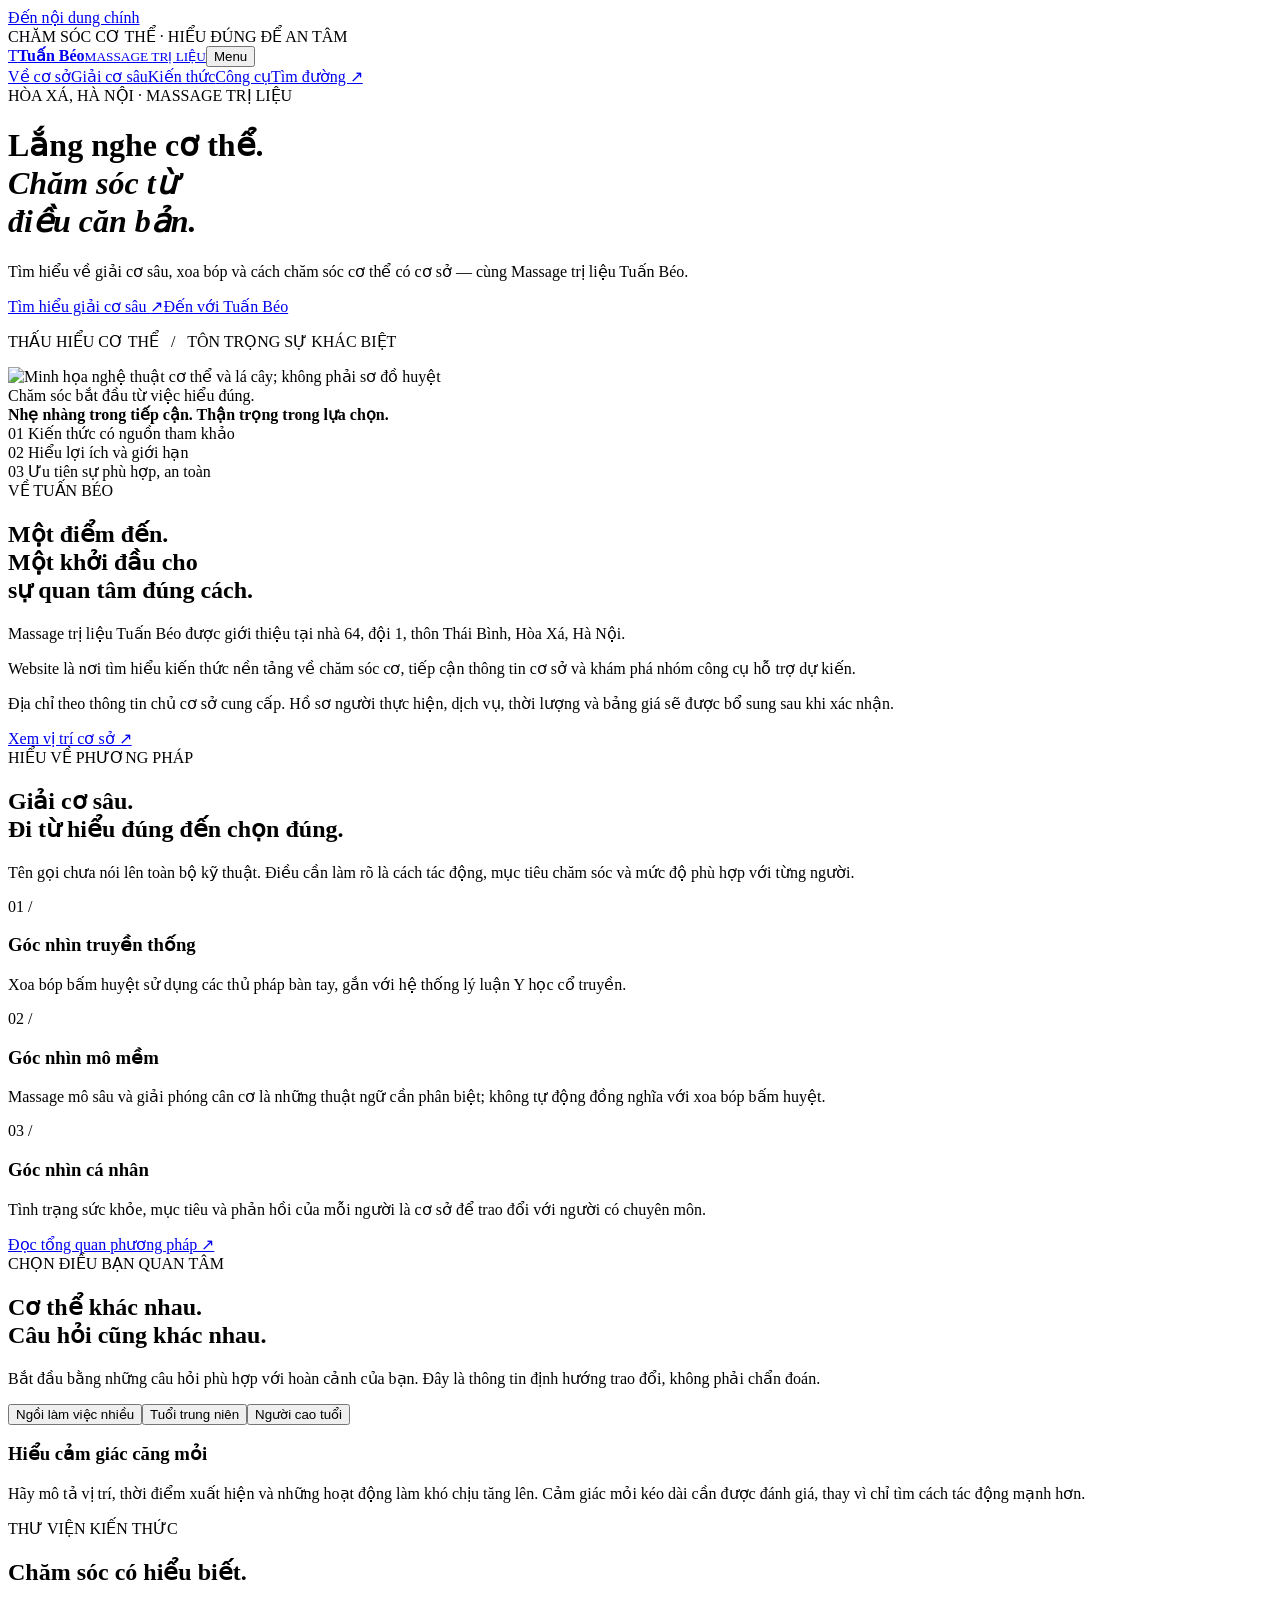
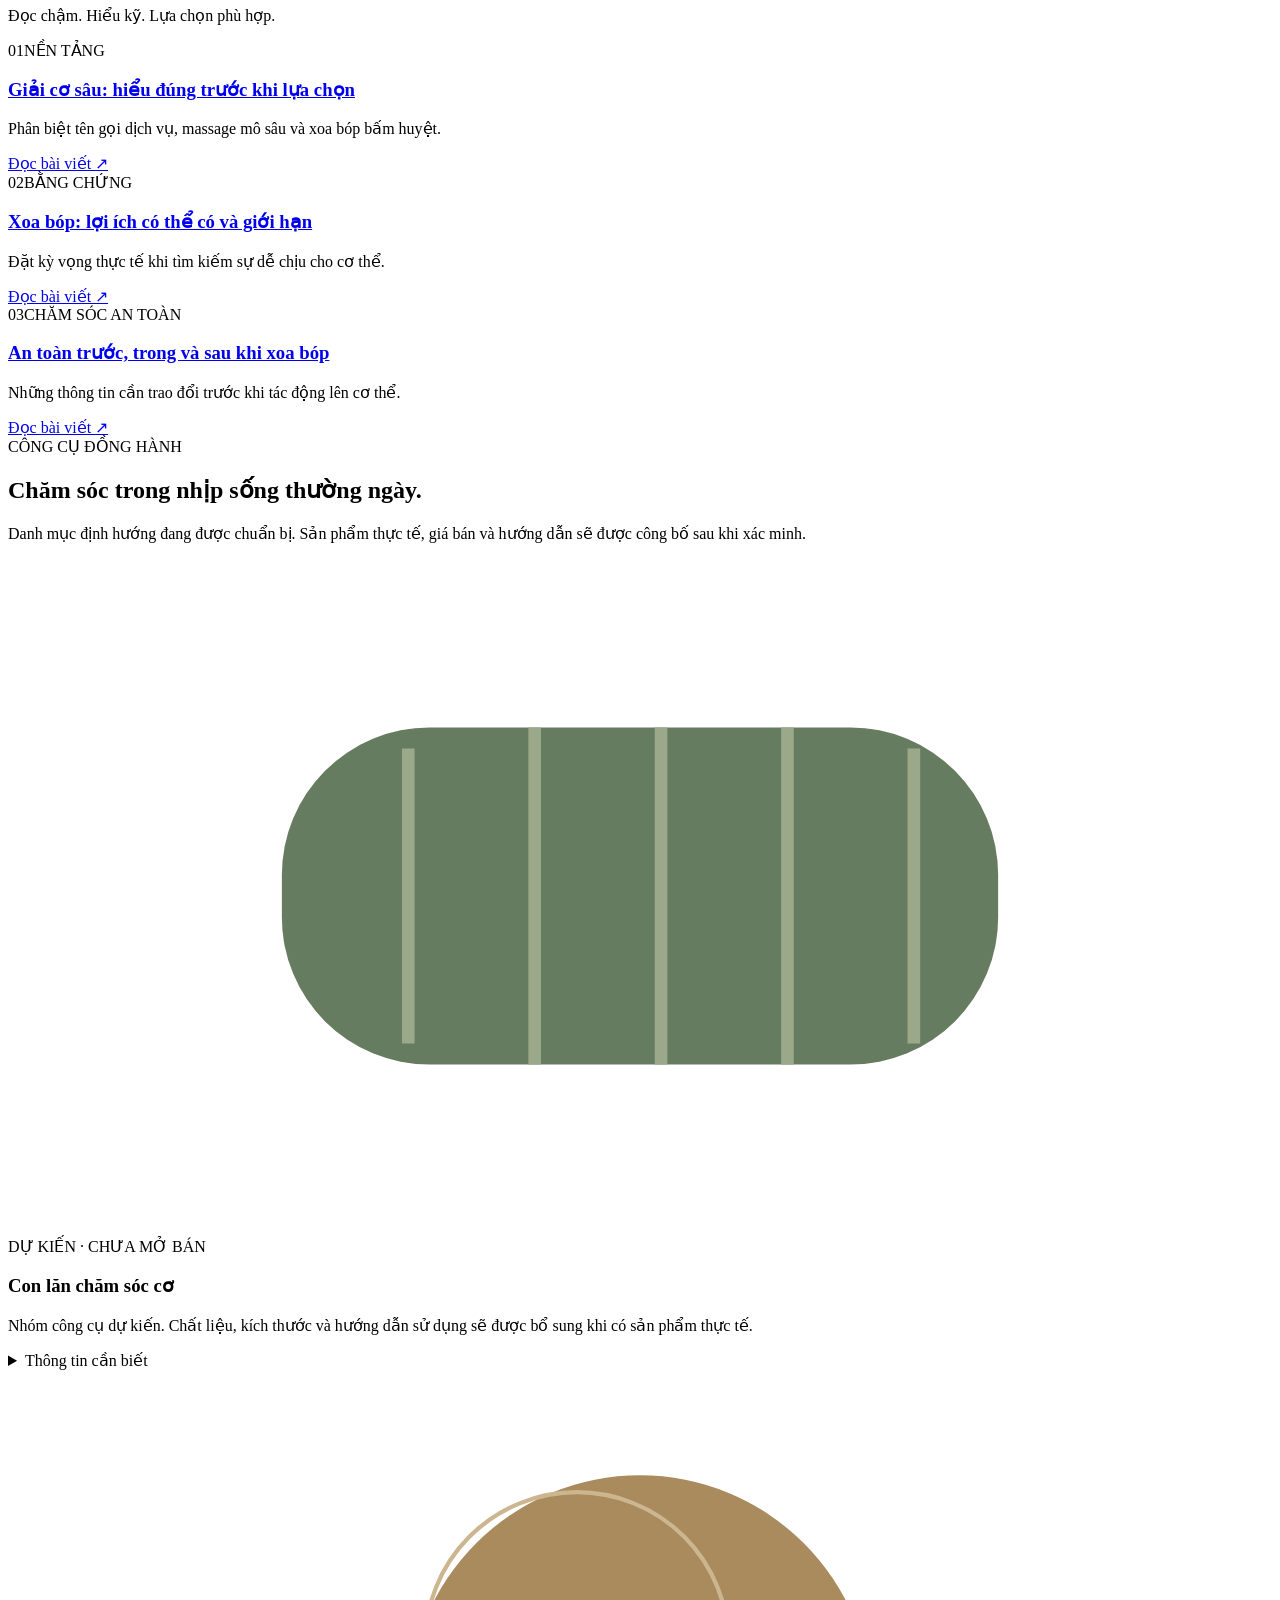
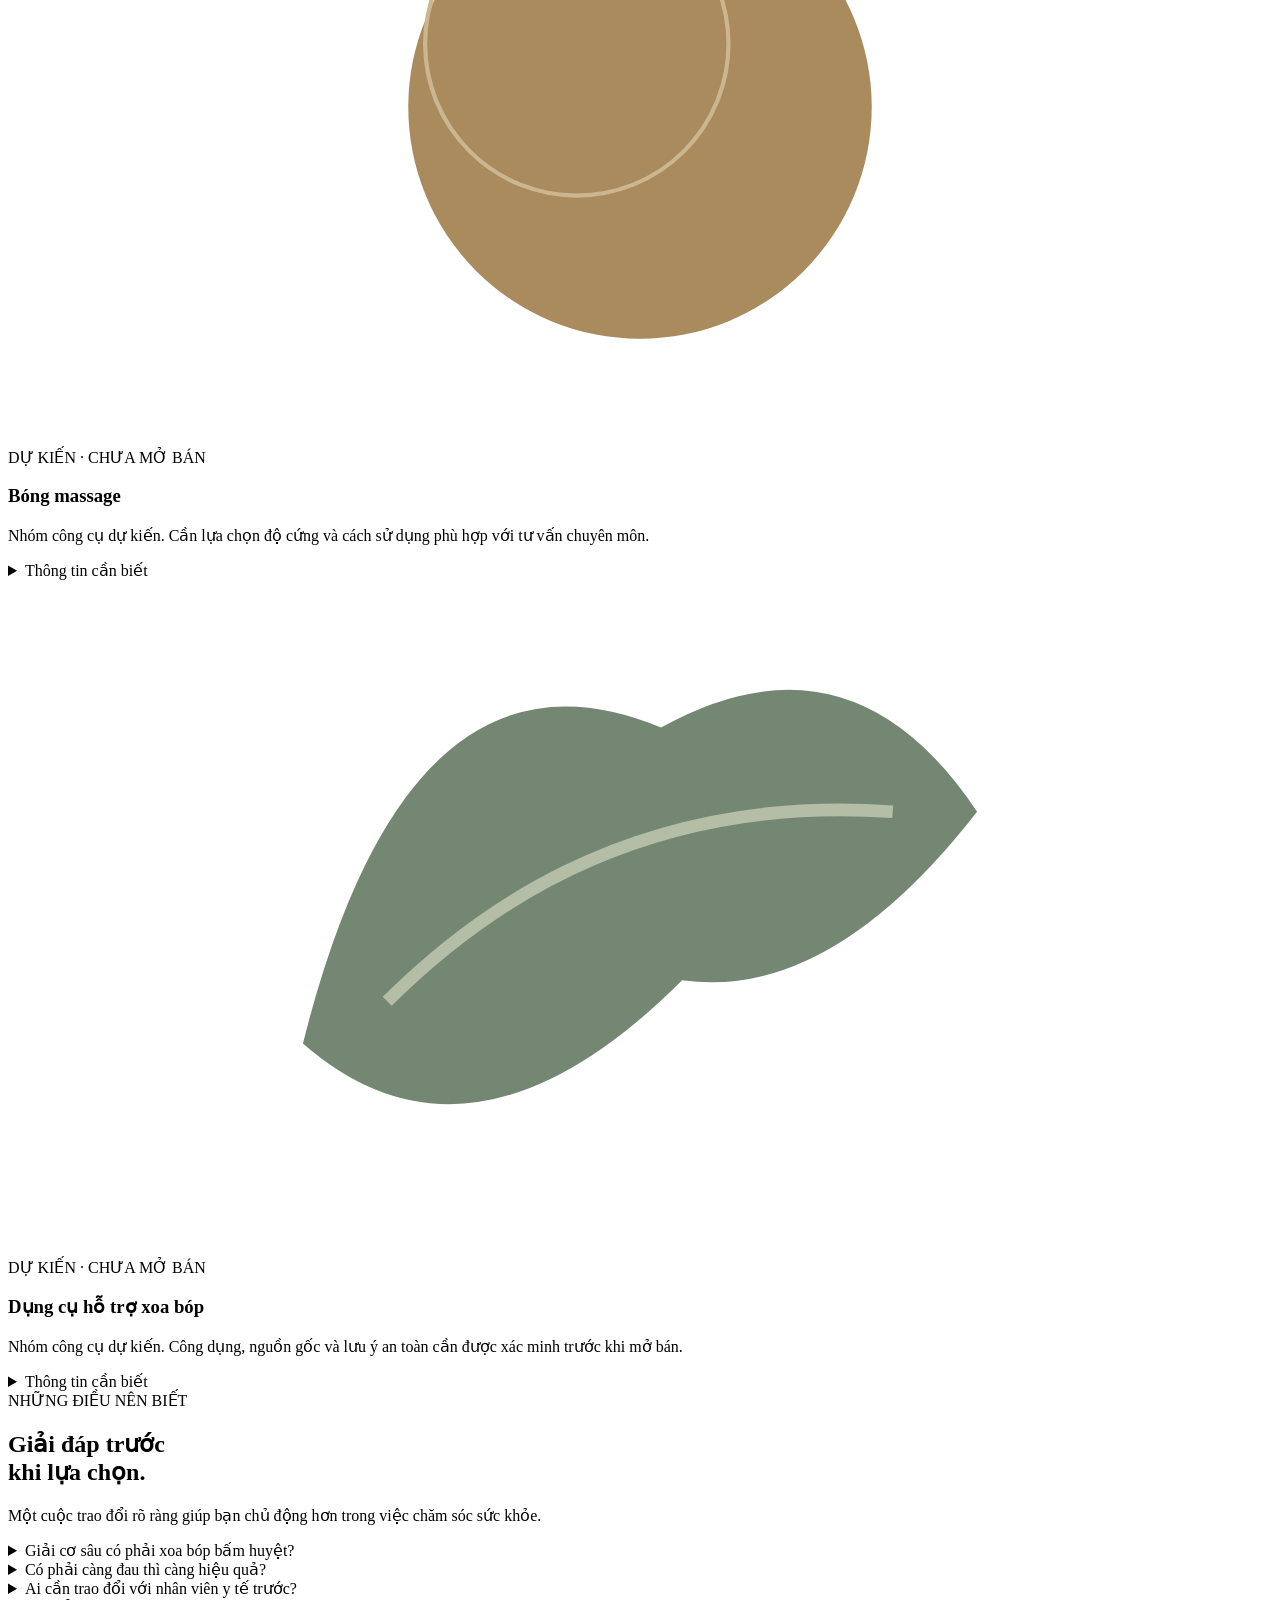
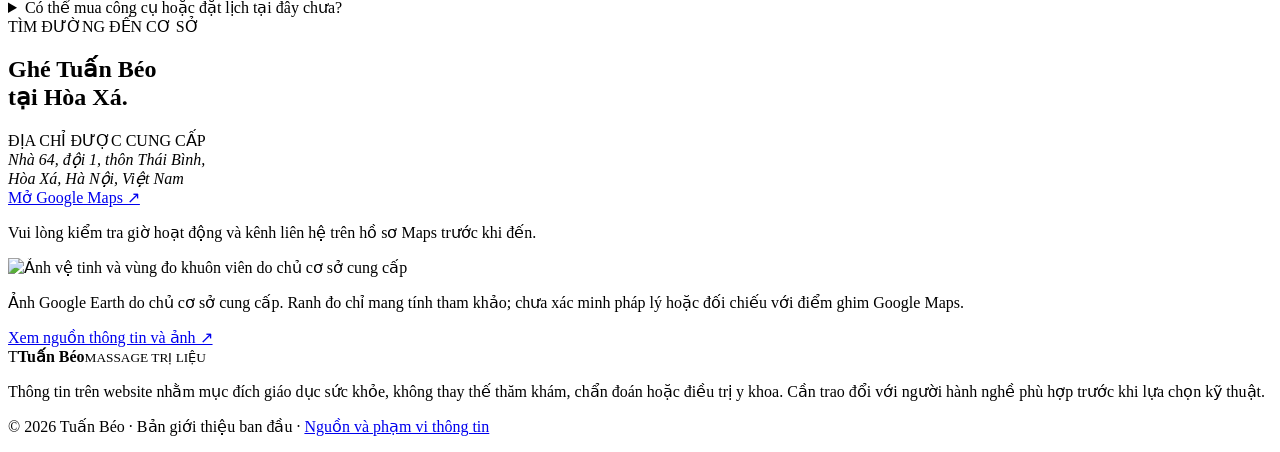
==== public/index.html @ a79ab109 "Build Vietnamese brand website, sourced wellness articles and Vercel foundation" ====
<!doctype html><html lang="vi"><head><meta charset="utf-8"><meta name="viewport" content="width=device-width,initial-scale=1"><title>Tuấn Béo | Massage trị liệu & kiến thức giải cơ sâu</title><meta name="description" content="Tìm hiểu giải cơ sâu, xoa bóp và chăm sóc cơ thể. Thông tin Massage trị liệu Tuấn Béo tại Hòa Xá, Hà Nội và danh mục công cụ dự kiến."><meta name="theme-color" content="#193e34"><meta property="og:title" content="Tuấn Béo | Massage trị liệu & kiến thức giải cơ sâu"><meta property="og:description" content="Tìm hiểu giải cơ sâu, xoa bóp và chăm sóc cơ thể. Thông tin Massage trị liệu Tuấn Béo tại Hòa Xá, Hà Nội và danh mục công cụ dự kiến."><meta property="og:type" content="website"><link rel="icon" href="/assets/favicon.svg" type="image/svg+xml"><link rel="stylesheet" href="/styles.css"></head><body><a class="skip" href="#main">Đến nội dung chính</a><div class="topline">CHĂM SÓC CƠ THỂ · HIỂU ĐÚNG ĐỂ AN TÂM</div><header><nav class="wrap" aria-label="Điều hướng chính"><a class="brand" href="/" aria-label="Tuấn Béo — Trang chủ"><span class="seal" aria-hidden="true">T</span><span><strong>Tuấn Béo</strong><small>MASSAGE TRỊ LIỆU</small></span></a><button class="menu" aria-expanded="false" aria-controls="navlinks">Menu</button><div class="navlinks" id="navlinks"><a href="/#gioi-thieu">Về cơ sở</a><a href="/#giai-co">Giải cơ sâu</a><a href="/#kien-thuc">Kiến thức</a><a href="/#cong-cu">Công cụ</a><a class="button" href="/#lien-he">Tìm đường ↗</a></div></nav></header><main id="main"><div class="wrap"><div class="hero"><div class="reveal"><span class="eyebrow">HÒA XÁ, HÀ NỘI · MASSAGE TRỊ LIỆU</span><h1>Lắng nghe cơ thể.<br><em>Chăm sóc từ<br>điều căn bản.</em></h1><p>Tìm hiểu về giải cơ sâu, xoa bóp và cách chăm sóc cơ thể có cơ sở — cùng Massage trị liệu Tuấn Béo.</p><a class="button" href="#giai-co">Tìm hiểu giải cơ sâu <span>↗</span></a><a class="textlink" href="#lien-he">Đến với Tuấn Béo</a><p class="hero-note">THẤU HIỂU CƠ THỂ &nbsp; / &nbsp; TÔN TRỌNG SỰ KHÁC BIỆT</p></div><div class="hero-art reveal"><img src="/assets/body-illustration.svg" alt="Minh họa nghệ thuật cơ thể và lá cây; không phải sơ đồ huyệt" width="520" height="560" style="width:100%;height:auto"><div class="art-label">Chăm sóc bắt đầu từ việc hiểu đúng.<br><strong>Nhẹ nhàng trong tiếp cận. Thận trọng trong lựa chọn.</strong></div></div></div><div class="principles"><div><span class="number">01</span> Kiến thức có nguồn tham khảo</div><div><span class="number">02</span> Hiểu lợi ích và giới hạn</div><div><span class="number">03</span> Ưu tiên sự phù hợp, an toàn</div></div></div>
<section id="gioi-thieu"><div class="wrap two"><div><span class="eyebrow">VỀ TUẤN BÉO</span><h2>Một điểm đến.<br>Một khởi đầu cho<br>sự quan tâm đúng cách.</h2></div><div><p>Massage trị liệu Tuấn Béo được giới thiệu tại nhà 64, đội 1, thôn Thái Bình, Hòa Xá, Hà Nội.</p><p class="muted">Website là nơi tìm hiểu kiến thức nền tảng về chăm sóc cơ, tiếp cận thông tin cơ sở và khám phá nhóm công cụ hỗ trợ dự kiến.</p><p class="tiny">Địa chỉ theo thông tin chủ cơ sở cung cấp. Hồ sơ người thực hiện, dịch vụ, thời lượng và bảng giá sẽ được bổ sung sau khi xác nhận.</p><a class="textlink" href="#lien-he">Xem vị trí cơ sở ↗</a></div></div></section>
<section class="dark" id="giai-co"><div class="wrap"><div class="intro"><span class="eyebrow">HIỂU VỀ PHƯƠNG PHÁP</span><h2>Giải cơ sâu.<br>Đi từ hiểu đúng đến chọn đúng.</h2><p class="muted">Tên gọi chưa nói lên toàn bộ kỹ thuật. Điều cần làm rõ là cách tác động, mục tiêu chăm sóc và mức độ phù hợp với từng người.</p></div><div class="steps"><div class="step"><span class="number">01 /</span><h3>Góc nhìn truyền thống</h3><p>Xoa bóp bấm huyệt sử dụng các thủ pháp bàn tay, gắn với hệ thống lý luận Y học cổ truyền.</p></div><div class="step"><span class="number">02 /</span><h3>Góc nhìn mô mềm</h3><p>Massage mô sâu và giải phóng cân cơ là những thuật ngữ cần phân biệt; không tự động đồng nghĩa với xoa bóp bấm huyệt.</p></div><div class="step"><span class="number">03 /</span><h3>Góc nhìn cá nhân</h3><p>Tình trạng sức khỏe, mục tiêu và phản hồi của mỗi người là cơ sở để trao đổi với người có chuyên môn.</p></div></div><a class="button light" href="/hieu-dung-giai-co-sau.html">Đọc tổng quan phương pháp ↗</a></div></section>
<section><div class="wrap two"><div><span class="eyebrow">CHỌN ĐIỀU BẠN QUAN TÂM</span><h2>Cơ thể khác nhau.<br>Câu hỏi cũng khác nhau.</h2><p class="muted">Bắt đầu bằng những câu hỏi phù hợp với hoàn cảnh của bạn. Đây là thông tin định hướng trao đổi, không phải chẩn đoán.</p></div><div><div class="tabs" role="tablist" aria-label="Nhóm quan tâm"><button role="tab" id="tab-0" aria-controls="topic" aria-selected="true" data-topic="0">Ngồi làm việc nhiều</button><button role="tab" id="tab-1" aria-controls="topic" aria-selected="false" tabindex="-1" data-topic="1">Tuổi trung niên</button><button role="tab" id="tab-2" aria-controls="topic" aria-selected="false" tabindex="-1" data-topic="2">Người cao tuổi</button></div><div class="topic" id="topic" role="tabpanel" aria-labelledby="tab-0" tabindex="0"><h3>Hiểu cảm giác căng mỏi</h3><p>Hãy mô tả vị trí, thời điểm xuất hiện và những hoạt động làm khó chịu tăng lên. Cảm giác mỏi kéo dài cần được đánh giá, thay vì chỉ tìm cách tác động mạnh hơn.</p></div></div></div></section>
<section class="band" id="kien-thuc"><div class="wrap"><div class="section-head"><div><span class="eyebrow">THƯ VIỆN KIẾN THỨC</span><h2>Chăm sóc có hiểu biết.</h2></div><p class="muted">Đọc chậm. Hiểu kỹ. Lựa chọn phù hợp.</p></div><div class="grid"><article class="card"><div class="visual"><span class="big">01</span><span class="caption">NỀN TẢNG</span></div><div class="card-body"><h3><a href="/hieu-dung-giai-co-sau.html">Giải cơ sâu: hiểu đúng trước khi lựa chọn</a></h3><p>Phân biệt tên gọi dịch vụ, massage mô sâu và xoa bóp bấm huyệt.</p><a class="textlink" href="/hieu-dung-giai-co-sau.html">Đọc bài viết ↗</a></div></article><article class="card"><div class="visual"><span class="big">02</span><span class="caption">BẰNG CHỨNG</span></div><div class="card-body"><h3><a href="/loi-ich-va-gioi-han.html">Xoa bóp: lợi ích có thể có và giới hạn</a></h3><p>Đặt kỳ vọng thực tế khi tìm kiếm sự dễ chịu cho cơ thể.</p><a class="textlink" href="/loi-ich-va-gioi-han.html">Đọc bài viết ↗</a></div></article><article class="card"><div class="visual"><span class="big">03</span><span class="caption">CHĂM SÓC AN TOÀN</span></div><div class="card-body"><h3><a href="/an-toan-khi-xoa-bop.html">An toàn trước, trong và sau khi xoa bóp</a></h3><p>Những thông tin cần trao đổi trước khi tác động lên cơ thể.</p><a class="textlink" href="/an-toan-khi-xoa-bop.html">Đọc bài viết ↗</a></div></article></div></div></section>
<section id="cong-cu"><div class="wrap"><div class="section-head"><div><span class="eyebrow">CÔNG CỤ ĐỒNG HÀNH</span><h2>Chăm sóc trong nhịp sống thường ngày.</h2></div></div><p class="muted">Danh mục định hướng đang được chuẩn bị. Sản phẩm thực tế, giá bán và hướng dẫn sẽ được công bố sau khi xác minh.</p><div class="grid"><article class="card"><div class="product"><svg viewBox="0 0 300 160" role="img" aria-label="Minh họa loại công cụ, không phải ảnh sản phẩm thực tế"><rect x="65" y="40" width="170" height="80" rx="35" fill="#667c60"/><path d="M95 45V115M125 40V120M155 40V120M185 40V120M215 45V115" stroke="#9ba98a" stroke-width="3"/></svg></div><div class="card-body"><span class="status">DỰ KIẾN · CHƯA MỞ BÁN</span><h3>Con lăn chăm sóc cơ</h3><p>Nhóm công cụ dự kiến. Chất liệu, kích thước và hướng dẫn sử dụng sẽ được bổ sung khi có sản phẩm thực tế.</p><details><summary>Thông tin cần biết</summary><p>Hình minh họa danh mục. Chưa có mã sản phẩm, giá hoặc tồn kho được xác nhận. Website hiện chưa nhận thanh toán.</p></details></div></article><article class="card"><div class="product"><svg viewBox="0 0 300 160" role="img" aria-label="Minh họa loại công cụ, không phải ảnh sản phẩm thực tế"><circle cx="150" cy="80" r="55" fill="#a98b5e"/><circle cx="135" cy="65" r="36" fill="none" stroke="#ccb690"/></svg></div><div class="card-body"><span class="status">DỰ KIẾN · CHƯA MỞ BÁN</span><h3>Bóng massage</h3><p>Nhóm công cụ dự kiến. Cần lựa chọn độ cứng và cách sử dụng phù hợp với tư vấn chuyên môn.</p><details><summary>Thông tin cần biết</summary><p>Hình minh họa danh mục. Chưa có mã sản phẩm, giá hoặc tồn kho được xác nhận. Website hiện chưa nhận thanh toán.</p></details></div></article><article class="card"><div class="product"><svg viewBox="0 0 300 160" role="img" aria-label="Minh họa loại công cụ, không phải ảnh sản phẩm thực tế"><path d="M70 110Q95 10 155 35Q200 10 230 55Q195 100 160 95Q110 145 70 110" fill="#748773"/><path d="M90 100Q140 50 210 55" fill="none" stroke="#b4bda6" stroke-width="3"/></svg></div><div class="card-body"><span class="status">DỰ KIẾN · CHƯA MỞ BÁN</span><h3>Dụng cụ hỗ trợ xoa bóp</h3><p>Nhóm công cụ dự kiến. Công dụng, nguồn gốc và lưu ý an toàn cần được xác minh trước khi mở bán.</p><details><summary>Thông tin cần biết</summary><p>Hình minh họa danh mục. Chưa có mã sản phẩm, giá hoặc tồn kho được xác nhận. Website hiện chưa nhận thanh toán.</p></details></div></article></div></div></section>
<section class="band"><div class="wrap two"><div><span class="eyebrow">NHỮNG ĐIỀU NÊN BIẾT</span><h2>Giải đáp trước<br>khi lựa chọn.</h2><p class="muted">Một cuộc trao đổi rõ ràng giúp bạn chủ động hơn trong việc chăm sóc sức khỏe.</p></div><div><details><summary>Giải cơ sâu có phải xoa bóp bấm huyệt?</summary><p>Không nên mặc nhiên đồng nhất. Cần hỏi cơ sở về kỹ thuật cụ thể, người thực hiện và phạm vi áp dụng. Xem bài tổng quan để phân biệt các cách gọi.</p></details><details><summary>Có phải càng đau thì càng hiệu quả?</summary><p>Không lấy mức đau làm thước đo hiệu quả. Hãy trao đổi về cảm giác của bạn và yêu cầu ngừng khi có biểu hiện bất thường.</p></details><details><summary>Ai cần trao đổi với nhân viên y tế trước?</summary><p>Người có bệnh nền, chấn thương, đang dùng thuốc, mang thai hoặc có nguy cơ tổn thương cần được đánh giá phù hợp. Không trì hoãn khám bệnh để thử massage.</p></details><details><summary>Có thể mua công cụ hoặc đặt lịch tại đây chưa?</summary><p>Chưa. Danh mục công cụ hiện là định hướng, chưa mở bán. Bạn có thể mở hồ sơ Google Maps để tìm đường và kiểm tra kênh liên hệ của cơ sở.</p></details></div></div></section>
<section id="lien-he"><div class="wrap two"><div><span class="eyebrow">TÌM ĐƯỜNG ĐẾN CƠ SỞ</span><h2>Ghé Tuấn Béo<br>tại Hòa Xá.</h2><div class="contactbox"><span class="eyebrow">ĐỊA CHỈ ĐƯỢC CUNG CẤP</span><address>Nhà 64, đội 1, thôn Thái Bình,<br>Hòa Xá, Hà Nội, Việt Nam</address><a class="button" href="https://www.google.com/maps?cid=8018881467831721736" target="_blank" rel="noopener noreferrer">Mở Google Maps ↗</a><p class="tiny">Vui lòng kiểm tra giờ hoạt động và kênh liên hệ trên hồ sơ Maps trước khi đến.</p></div></div><div><img class="map-photo" src="/assets/ban-do-khuon-vien.webp" alt="Ảnh vệ tinh và vùng đo khuôn viên do chủ cơ sở cung cấp" width="1324" height="730" loading="lazy"><p class="tiny">Ảnh Google Earth do chủ cơ sở cung cấp. Ranh đo chỉ mang tính tham khảo; chưa xác minh pháp lý hoặc đối chiếu với điểm ghim Google Maps.</p><a class="textlink" href="/nguon-du-lieu.html">Xem nguồn thông tin và ảnh ↗</a></div></div></section></main><footer><div class="wrap"><div class="brand"><span class="seal">T</span><span><strong>Tuấn Béo</strong><small>MASSAGE TRỊ LIỆU</small></span></div><div><p>Thông tin trên website nhằm mục đích giáo dục sức khỏe, không thay thế thăm khám, chẩn đoán hoặc điều trị y khoa. Cần trao đổi với người hành nghề phù hợp trước khi lựa chọn kỹ thuật.</p><p>© 2026 Tuấn Béo · Bản giới thiệu ban đầu · <a href="/nguon-du-lieu.html">Nguồn và phạm vi thông tin</a></p></div></div></footer><script src="/app.js" defer></script></body></html>
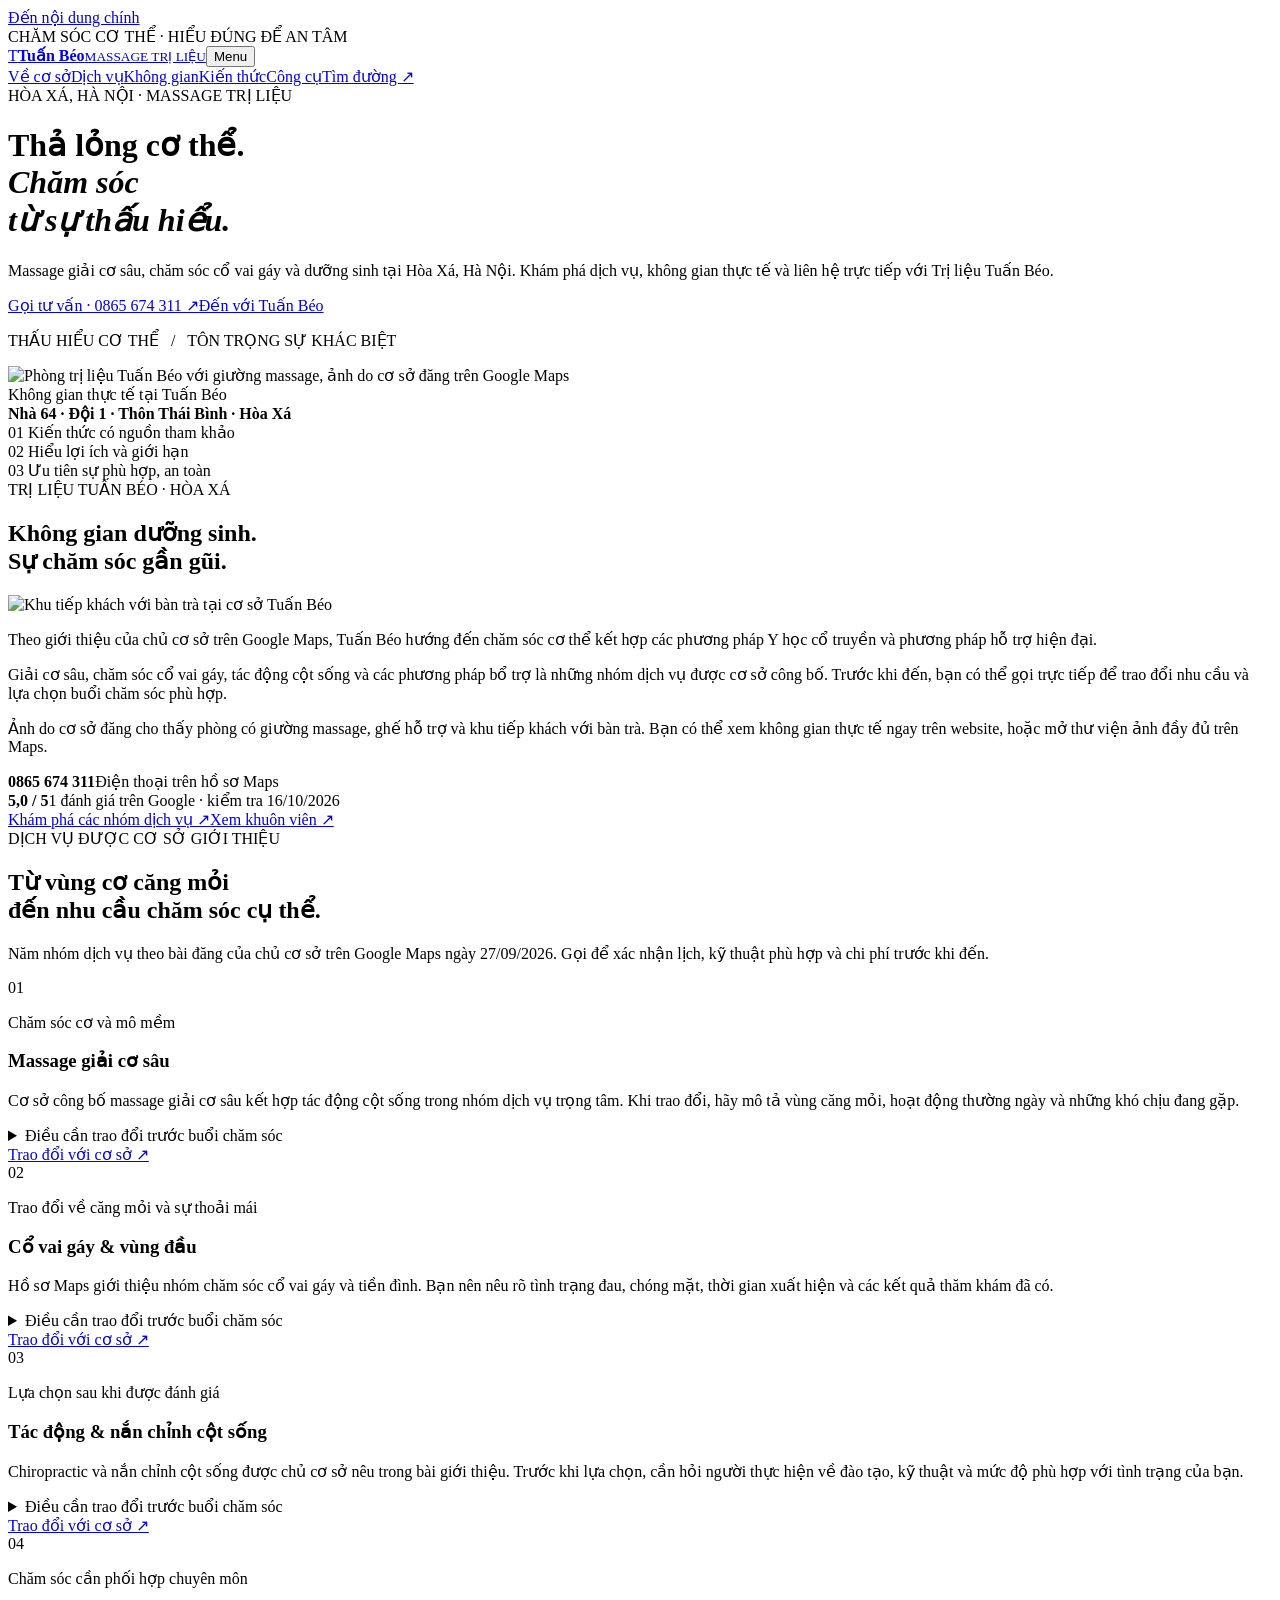
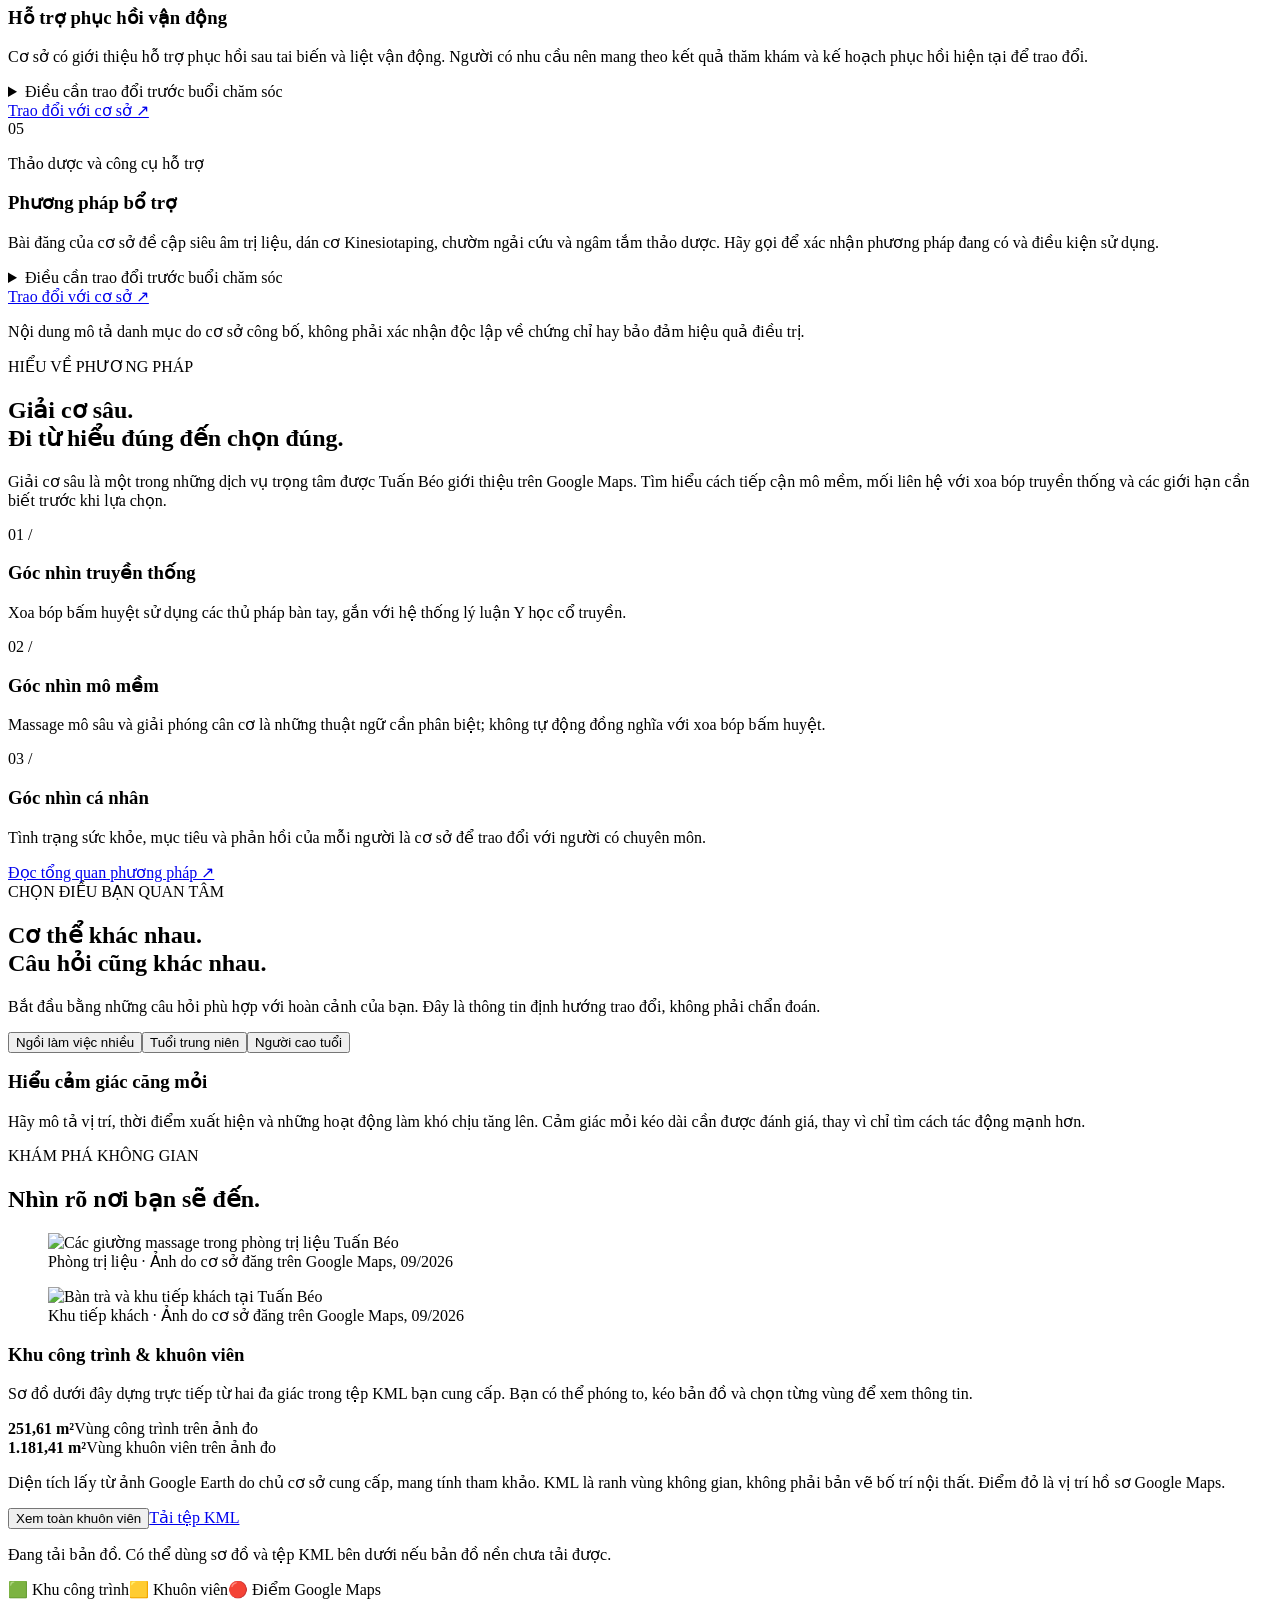
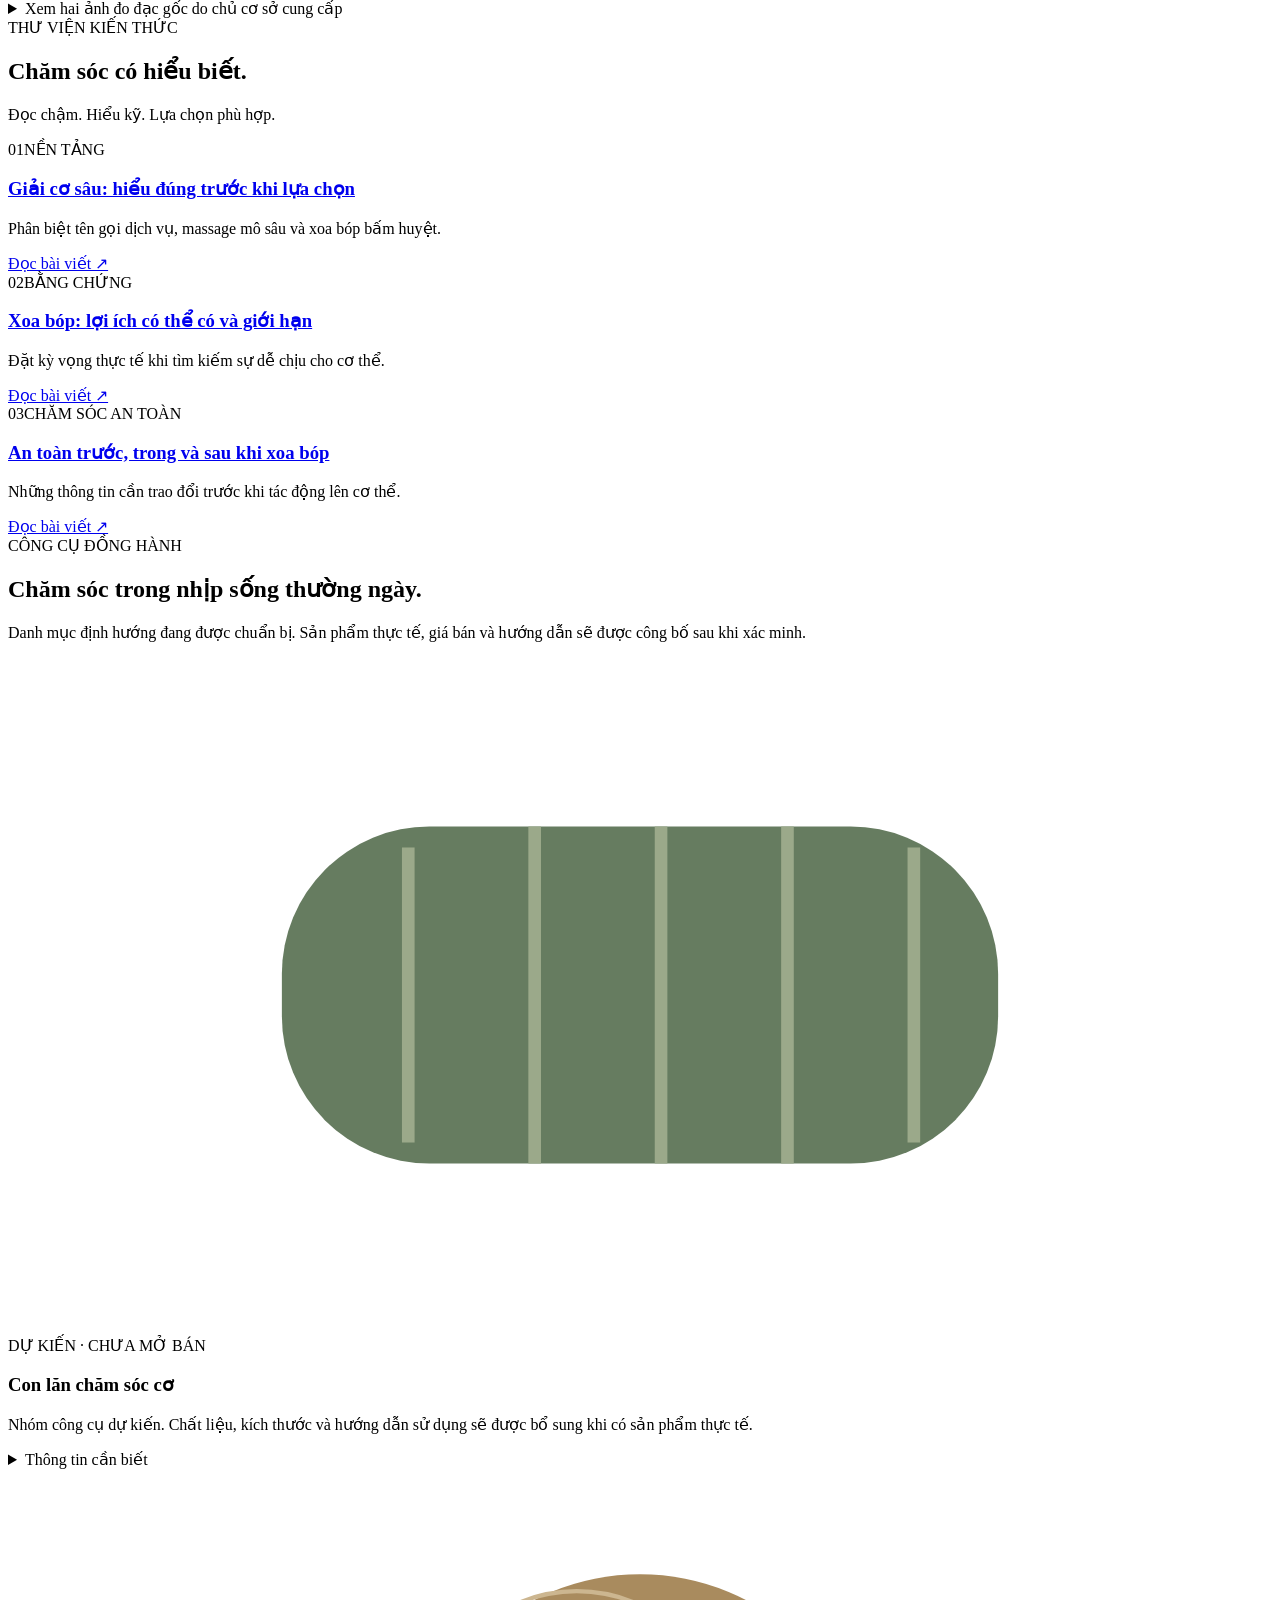
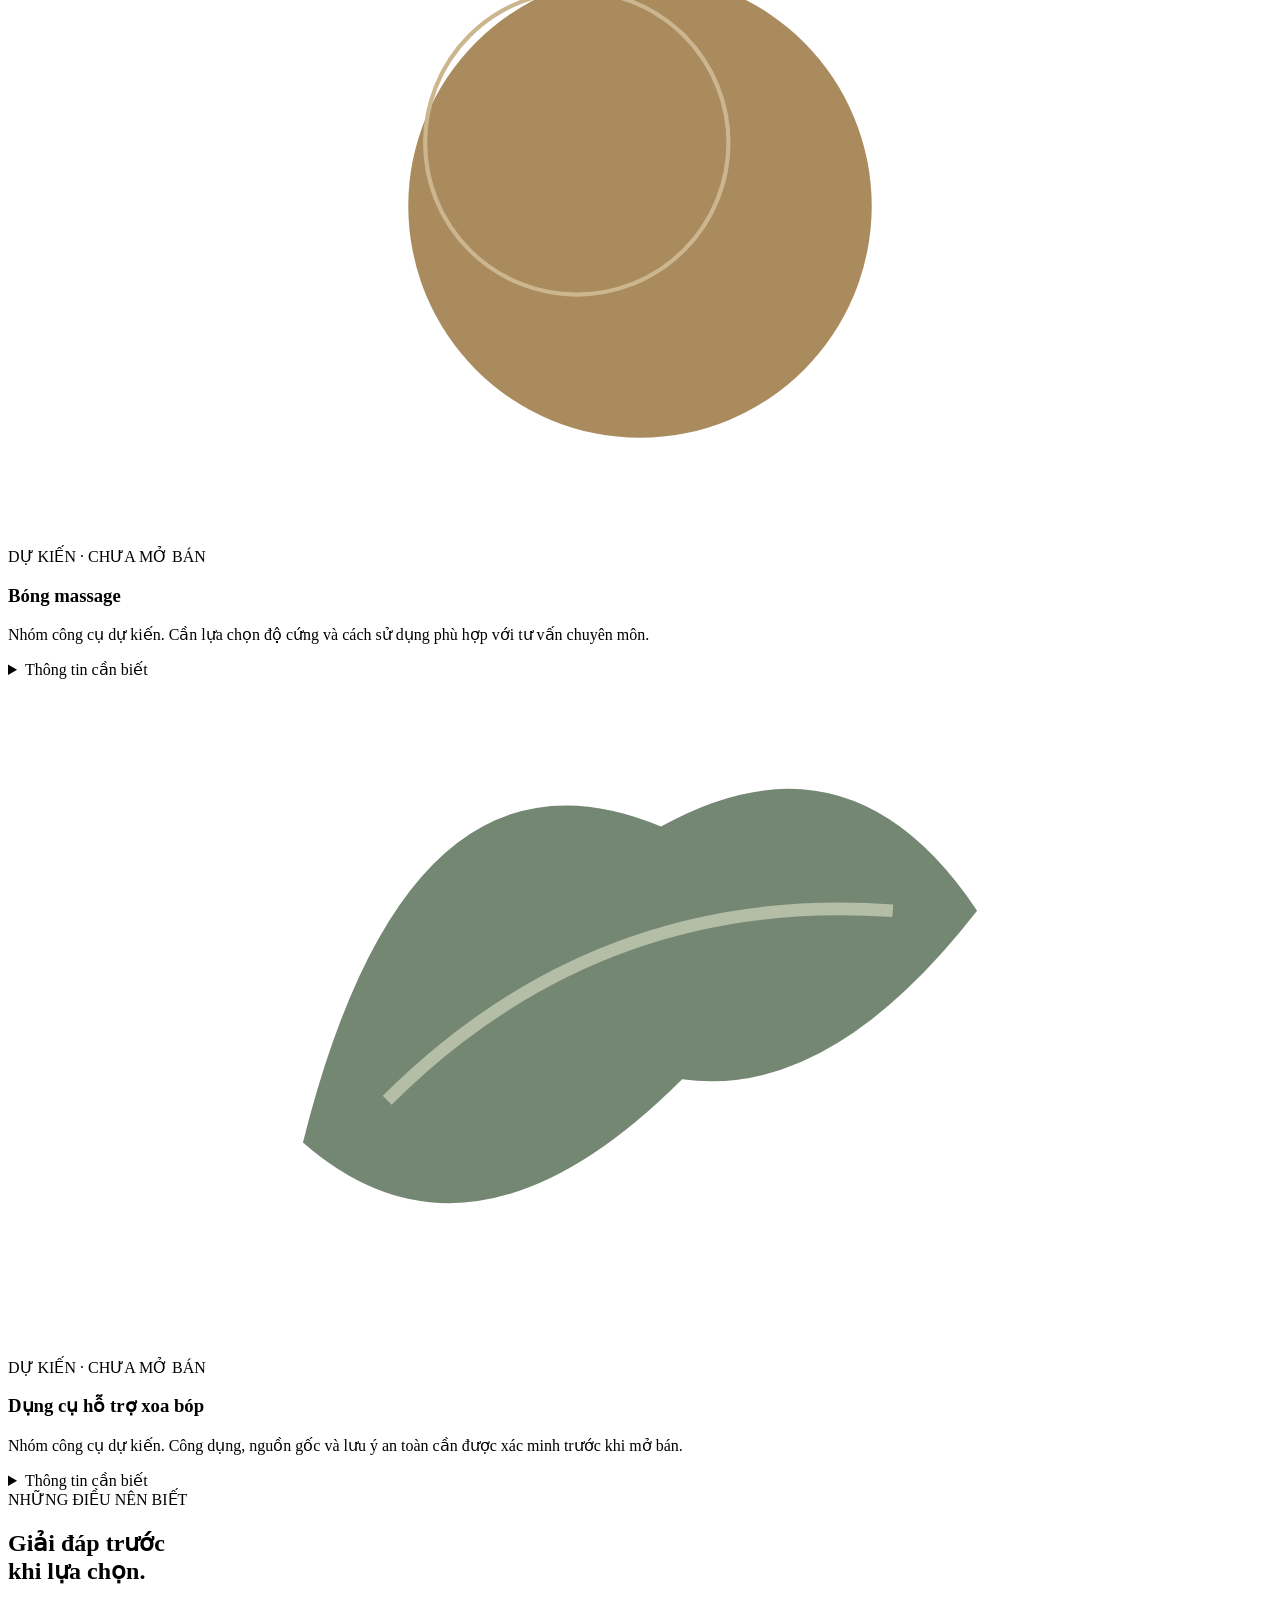
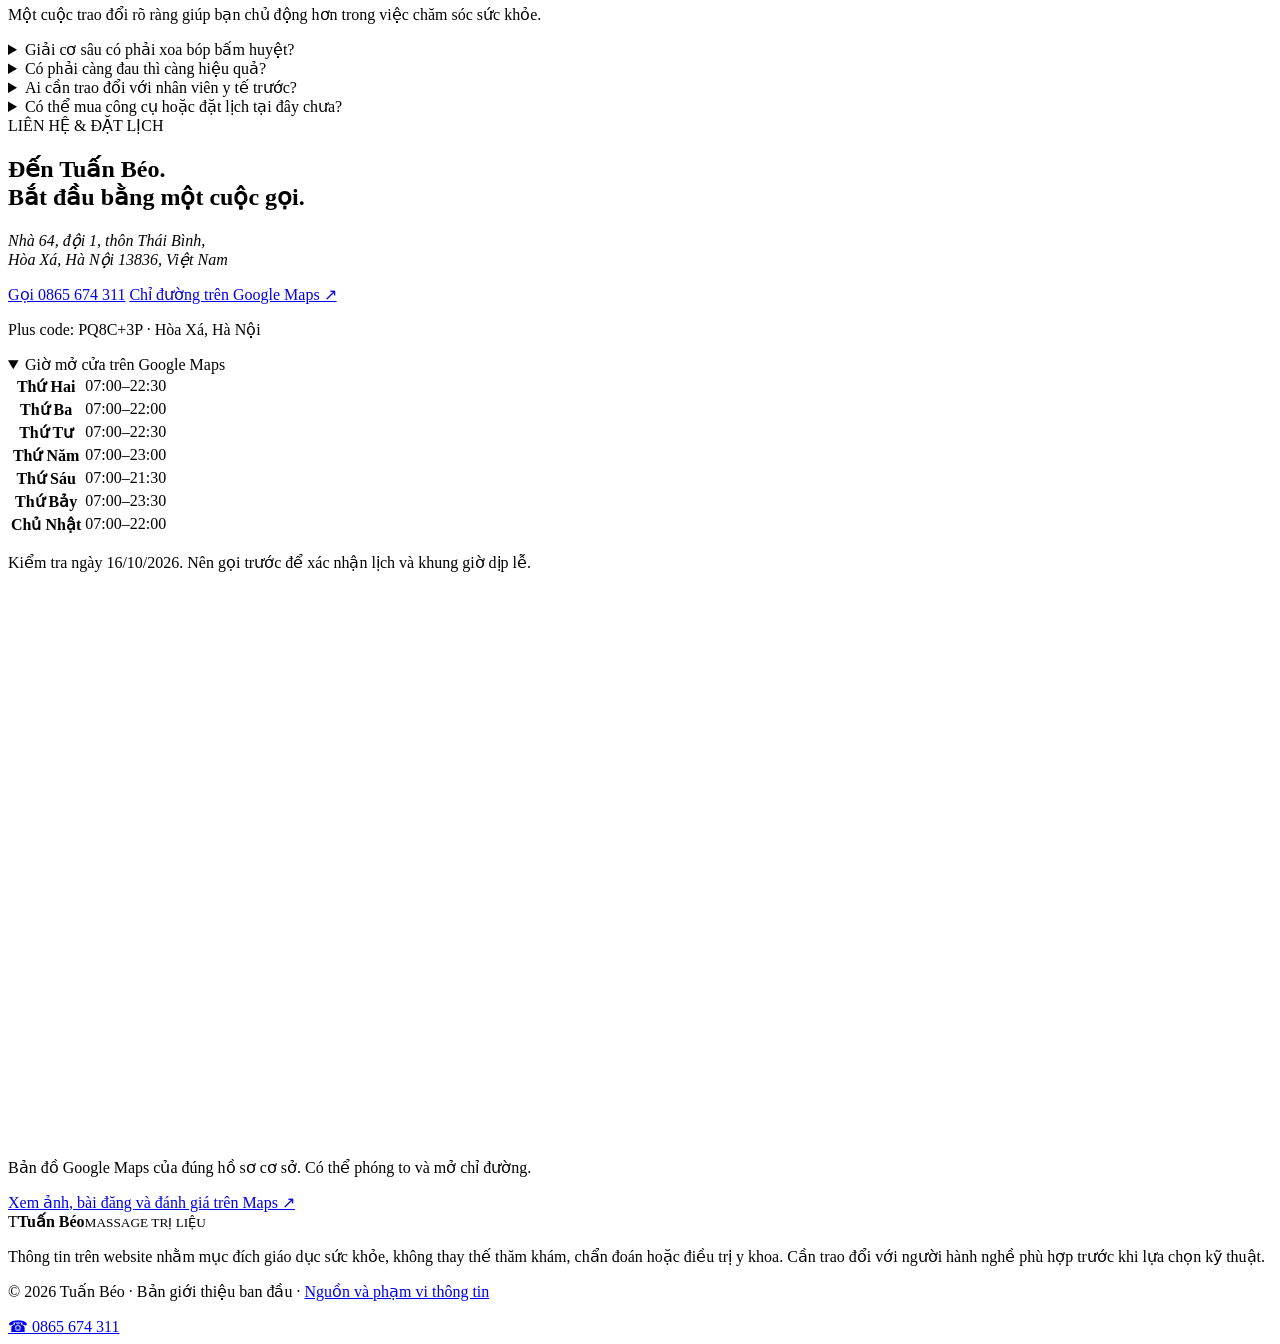
==== commit c33d9da1: "Add verified Maps profile, real facility photos, services and interactive KML grounds" ====
--- a/public/index.html
+++ b/public/index.html
@@ -1,8 +1,8 @@
-<!doctype html><html lang="vi"><head><meta charset="utf-8"><meta name="viewport" content="width=device-width,initial-scale=1"><title>Tuấn Béo | Massage trị liệu & kiến thức giải cơ sâu</title><meta name="description" content="Tìm hiểu giải cơ sâu, xoa bóp và chăm sóc cơ thể. Thông tin Massage trị liệu Tuấn Béo tại Hòa Xá, Hà Nội và danh mục công cụ dự kiến."><meta name="theme-color" content="#193e34"><meta property="og:title" content="Tuấn Béo | Massage trị liệu & kiến thức giải cơ sâu"><meta property="og:description" content="Tìm hiểu giải cơ sâu, xoa bóp và chăm sóc cơ thể. Thông tin Massage trị liệu Tuấn Béo tại Hòa Xá, Hà Nội và danh mục công cụ dự kiến."><meta property="og:type" content="website"><link rel="icon" href="/assets/favicon.svg" type="image/svg+xml"><link rel="stylesheet" href="/styles.css"></head><body><a class="skip" href="#main">Đến nội dung chính</a><div class="topline">CHĂM SÓC CƠ THỂ · HIỂU ĐÚNG ĐỂ AN TÂM</div><header><nav class="wrap" aria-label="Điều hướng chính"><a class="brand" href="/" aria-label="Tuấn Béo — Trang chủ"><span class="seal" aria-hidden="true">T</span><span><strong>Tuấn Béo</strong><small>MASSAGE TRỊ LIỆU</small></span></a><button class="menu" aria-expanded="false" aria-controls="navlinks">Menu</button><div class="navlinks" id="navlinks"><a href="/#gioi-thieu">Về cơ sở</a><a href="/#giai-co">Giải cơ sâu</a><a href="/#kien-thuc">Kiến thức</a><a href="/#cong-cu">Công cụ</a><a class="button" href="/#lien-he">Tìm đường ↗</a></div></nav></header><main id="main"><div class="wrap"><div class="hero"><div class="reveal"><span class="eyebrow">HÒA XÁ, HÀ NỘI · MASSAGE TRỊ LIỆU</span><h1>Lắng nghe cơ thể.<br><em>Chăm sóc từ<br>điều căn bản.</em></h1><p>Tìm hiểu về giải cơ sâu, xoa bóp và cách chăm sóc cơ thể có cơ sở — cùng Massage trị liệu Tuấn Béo.</p><a class="button" href="#giai-co">Tìm hiểu giải cơ sâu <span>↗</span></a><a class="textlink" href="#lien-he">Đến với Tuấn Béo</a><p class="hero-note">THẤU HIỂU CƠ THỂ &nbsp; / &nbsp; TÔN TRỌNG SỰ KHÁC BIỆT</p></div><div class="hero-art reveal"><img src="/assets/body-illustration.svg" alt="Minh họa nghệ thuật cơ thể và lá cây; không phải sơ đồ huyệt" width="520" height="560" style="width:100%;height:auto"><div class="art-label">Chăm sóc bắt đầu từ việc hiểu đúng.<br><strong>Nhẹ nhàng trong tiếp cận. Thận trọng trong lựa chọn.</strong></div></div></div><div class="principles"><div><span class="number">01</span> Kiến thức có nguồn tham khảo</div><div><span class="number">02</span> Hiểu lợi ích và giới hạn</div><div><span class="number">03</span> Ưu tiên sự phù hợp, an toàn</div></div></div>
-<section id="gioi-thieu"><div class="wrap two"><div><span class="eyebrow">VỀ TUẤN BÉO</span><h2>Một điểm đến.<br>Một khởi đầu cho<br>sự quan tâm đúng cách.</h2></div><div><p>Massage trị liệu Tuấn Béo được giới thiệu tại nhà 64, đội 1, thôn Thái Bình, Hòa Xá, Hà Nội.</p><p class="muted">Website là nơi tìm hiểu kiến thức nền tảng về chăm sóc cơ, tiếp cận thông tin cơ sở và khám phá nhóm công cụ hỗ trợ dự kiến.</p><p class="tiny">Địa chỉ theo thông tin chủ cơ sở cung cấp. Hồ sơ người thực hiện, dịch vụ, thời lượng và bảng giá sẽ được bổ sung sau khi xác nhận.</p><a class="textlink" href="#lien-he">Xem vị trí cơ sở ↗</a></div></div></section>
-<section class="dark" id="giai-co"><div class="wrap"><div class="intro"><span class="eyebrow">HIỂU VỀ PHƯƠNG PHÁP</span><h2>Giải cơ sâu.<br>Đi từ hiểu đúng đến chọn đúng.</h2><p class="muted">Tên gọi chưa nói lên toàn bộ kỹ thuật. Điều cần làm rõ là cách tác động, mục tiêu chăm sóc và mức độ phù hợp với từng người.</p></div><div class="steps"><div class="step"><span class="number">01 /</span><h3>Góc nhìn truyền thống</h3><p>Xoa bóp bấm huyệt sử dụng các thủ pháp bàn tay, gắn với hệ thống lý luận Y học cổ truyền.</p></div><div class="step"><span class="number">02 /</span><h3>Góc nhìn mô mềm</h3><p>Massage mô sâu và giải phóng cân cơ là những thuật ngữ cần phân biệt; không tự động đồng nghĩa với xoa bóp bấm huyệt.</p></div><div class="step"><span class="number">03 /</span><h3>Góc nhìn cá nhân</h3><p>Tình trạng sức khỏe, mục tiêu và phản hồi của mỗi người là cơ sở để trao đổi với người có chuyên môn.</p></div></div><a class="button light" href="/hieu-dung-giai-co-sau.html">Đọc tổng quan phương pháp ↗</a></div></section>
+<!doctype html><html lang="vi"><head><meta charset="utf-8"><meta name="viewport" content="width=device-width,initial-scale=1"><title>Tuấn Béo | Massage trị liệu & kiến thức giải cơ sâu</title><meta name="description" content="Tìm hiểu giải cơ sâu, xoa bóp và chăm sóc cơ thể. Thông tin Massage trị liệu Tuấn Béo tại Hòa Xá, Hà Nội và danh mục công cụ dự kiến."><meta name="theme-color" content="#193e34"><meta property="og:title" content="Tuấn Béo | Massage trị liệu & kiến thức giải cơ sâu"><meta property="og:description" content="Tìm hiểu giải cơ sâu, xoa bóp và chăm sóc cơ thể. Thông tin Massage trị liệu Tuấn Béo tại Hòa Xá, Hà Nội và danh mục công cụ dự kiến."><meta property="og:type" content="website"><link rel="icon" href="/assets/favicon.svg" type="image/svg+xml"><link rel="stylesheet" href="/styles.css"><link rel="stylesheet" href="/vendor/leaflet.css"></head><body><a class="skip" href="#main">Đến nội dung chính</a><div class="topline">CHĂM SÓC CƠ THỂ · HIỂU ĐÚNG ĐỂ AN TÂM</div><header><nav class="wrap" aria-label="Điều hướng chính"><a class="brand" href="/" aria-label="Tuấn Béo — Trang chủ"><span class="seal" aria-hidden="true">T</span><span><strong>Tuấn Béo</strong><small>MASSAGE TRỊ LIỆU</small></span></a><button class="menu" aria-expanded="false" aria-controls="navlinks">Menu</button><div class="navlinks" id="navlinks"><a href="/#gioi-thieu">Về cơ sở</a><a href="/#dich-vu">Dịch vụ</a><a href="/#khong-gian">Không gian</a><a href="/#kien-thuc">Kiến thức</a><a href="/#cong-cu">Công cụ</a><a class="button" href="/#lien-he">Tìm đường ↗</a></div></nav></header><main id="main"><div class="wrap"><div class="hero"><div class="reveal"><span class="eyebrow">HÒA XÁ, HÀ NỘI · MASSAGE TRỊ LIỆU</span><h1>Thả lỏng cơ thể.<br><em>Chăm sóc<br>từ sự thấu hiểu.</em></h1><p>Massage giải cơ sâu, chăm sóc cổ vai gáy và dưỡng sinh tại Hòa Xá, Hà Nội. Khám phá dịch vụ, không gian thực tế và liên hệ trực tiếp với Trị liệu Tuấn Béo.</p><a class="button" href="tel:+84865674311">Gọi tư vấn · 0865 674 311 ↗</a><a class="textlink" href="#lien-he">Đến với Tuấn Béo</a><p class="hero-note">THẤU HIỂU CƠ THỂ &nbsp; / &nbsp; TÔN TRỌNG SỰ KHÁC BIỆT</p></div><div class="hero-art reveal"><img class="real-hero" src="/assets/phong-tri-lieu.jpg" alt="Phòng trị liệu Tuấn Béo với giường massage, ảnh do cơ sở đăng trên Google Maps" width="381" height="508"><div class="art-label">Không gian thực tế tại Tuấn Béo<br><strong>Nhà 64 · Đội 1 · Thôn Thái Bình · Hòa Xá</strong></div></div></div><div class="principles"><div><span class="number">01</span> Kiến thức có nguồn tham khảo</div><div><span class="number">02</span> Hiểu lợi ích và giới hạn</div><div><span class="number">03</span> Ưu tiên sự phù hợp, an toàn</div></div></div>
+<section id="gioi-thieu"><div class="wrap two"><div><span class="eyebrow">TRỊ LIỆU TUẤN BÉO · HÒA XÁ</span><h2>Không gian dưỡng sinh.<br>Sự chăm sóc gần gũi.</h2><img class="space-image" src="/assets/tiep-khach.jpg" alt="Khu tiếp khách với bàn trà tại cơ sở Tuấn Béo" width="386" height="290" loading="lazy"></div><div><p>Theo giới thiệu của chủ cơ sở trên Google Maps, Tuấn Béo hướng đến chăm sóc cơ thể kết hợp các phương pháp Y học cổ truyền và phương pháp hỗ trợ hiện đại.</p><p>Giải cơ sâu, chăm sóc cổ vai gáy, tác động cột sống và các phương pháp bổ trợ là những nhóm dịch vụ được cơ sở công bố. Trước khi đến, bạn có thể gọi trực tiếp để trao đổi nhu cầu và lựa chọn buổi chăm sóc phù hợp.</p><p>Ảnh do cơ sở đăng cho thấy phòng có giường massage, ghế hỗ trợ và khu tiếp khách với bàn trà. Bạn có thể xem không gian thực tế ngay trên website, hoặc mở thư viện ảnh đầy đủ trên Maps.</p><div class="facts"><div><strong>0865 674 311</strong><span>Điện thoại trên hồ sơ Maps</span></div><div><strong>5,0 / 5</strong><span>1 đánh giá trên Google · kiểm tra 16/10/2026</span></div></div><a class="textlink" href="#dich-vu">Khám phá các nhóm dịch vụ ↗</a><a class="textlink" href="#khong-gian">Xem khuôn viên ↗</a></div></div></section>
+<section id="dich-vu" class="band"><div class="wrap"><span class="eyebrow">DỊCH VỤ ĐƯỢC CƠ SỞ GIỚI THIỆU</span><h2>Từ vùng cơ căng mỏi<br>đến nhu cầu chăm sóc cụ thể.</h2><p>Năm nhóm dịch vụ theo bài đăng của chủ cơ sở trên Google Maps ngày 27/09/2026. Gọi để xác nhận lịch, kỹ thuật phù hợp và chi phí trước khi đến.</p><div class="service-grid"><article class="service-card"><span class="number">01</span><p class="eyebrow">Chăm sóc cơ và mô mềm</p><h3>Massage giải cơ sâu</h3><p>Cơ sở công bố massage giải cơ sâu kết hợp tác động cột sống trong nhóm dịch vụ trọng tâm. Khi trao đổi, hãy mô tả vùng căng mỏi, hoạt động thường ngày và những khó chịu đang gặp.</p><details><summary>Điều cần trao đổi trước buổi chăm sóc</summary><p>Hỏi rõ kỹ thuật sử dụng, mức lực dự kiến, thời lượng và chi phí. Không cần chịu đau quá mức để chứng minh hiệu quả.</p></details><a class="textlink" href="tel:+84865674311">Trao đổi với cơ sở ↗</a></article><article class="service-card"><span class="number">02</span><p class="eyebrow">Trao đổi về căng mỏi và sự thoải mái</p><h3>Cổ vai gáy & vùng đầu</h3><p>Hồ sơ Maps giới thiệu nhóm chăm sóc cổ vai gáy và tiền đình. Bạn nên nêu rõ tình trạng đau, chóng mặt, thời gian xuất hiện và các kết quả thăm khám đã có.</p><details><summary>Điều cần trao đổi trước buổi chăm sóc</summary><p>Chóng mặt có nhiều nguyên nhân; cần được khám và đánh giá y khoa. Không mặc nhiên xem massage là phương pháp điều trị mọi rối loạn tiền đình.</p></details><a class="textlink" href="tel:+84865674311">Trao đổi với cơ sở ↗</a></article><article class="service-card"><span class="number">03</span><p class="eyebrow">Lựa chọn sau khi được đánh giá</p><h3>Tác động & nắn chỉnh cột sống</h3><p>Chiropractic và nắn chỉnh cột sống được chủ cơ sở nêu trong bài giới thiệu. Trước khi lựa chọn, cần hỏi người thực hiện về đào tạo, kỹ thuật và mức độ phù hợp với tình trạng của bạn.</p><details><summary>Điều cần trao đổi trước buổi chăm sóc</summary><p>Thông báo tiền sử chấn thương, bệnh xương khớp và thuốc đang sử dụng. Việc công bố dịch vụ trên Maps không thay thế xác nhận phạm vi hành nghề.</p></details><a class="textlink" href="tel:+84865674311">Trao đổi với cơ sở ↗</a></article><article class="service-card"><span class="number">04</span><p class="eyebrow">Chăm sóc cần phối hợp chuyên môn</p><h3>Hỗ trợ phục hồi vận động</h3><p>Cơ sở có giới thiệu hỗ trợ phục hồi sau tai biến và liệt vận động. Người có nhu cầu nên mang theo kết quả thăm khám và kế hoạch phục hồi hiện tại để trao đổi.</p><details><summary>Điều cần trao đổi trước buổi chăm sóc</summary><p>Phục hồi sau tai biến cần được điều phối bởi chuyên môn y tế phù hợp. Không thay thế điều trị và chương trình phục hồi đang được chỉ định.</p></details><a class="textlink" href="tel:+84865674311">Trao đổi với cơ sở ↗</a></article><article class="service-card"><span class="number">05</span><p class="eyebrow">Thảo dược và công cụ hỗ trợ</p><h3>Phương pháp bổ trợ</h3><p>Bài đăng của cơ sở đề cập siêu âm trị liệu, dán cơ Kinesiotaping, chườm ngải cứu và ngâm tắm thảo dược. Hãy gọi để xác nhận phương pháp đang có và điều kiện sử dụng.</p><details><summary>Điều cần trao đổi trước buổi chăm sóc</summary><p>Thông báo dị ứng, tình trạng da, bệnh nền và thuốc đang dùng. Mỗi phương pháp cần được đánh giá riêng trước khi kết hợp.</p></details><a class="textlink" href="tel:+84865674311">Trao đổi với cơ sở ↗</a></article></div><p class="tiny">Nội dung mô tả danh mục do cơ sở công bố, không phải xác nhận độc lập về chứng chỉ hay bảo đảm hiệu quả điều trị.</p></div></section><section class="dark" id="giai-co"><div class="wrap"><div class="intro"><span class="eyebrow">HIỂU VỀ PHƯƠNG PHÁP</span><h2>Giải cơ sâu.<br>Đi từ hiểu đúng đến chọn đúng.</h2><p class="muted">Giải cơ sâu là một trong những dịch vụ trọng tâm được Tuấn Béo giới thiệu trên Google Maps. Tìm hiểu cách tiếp cận mô mềm, mối liên hệ với xoa bóp truyền thống và các giới hạn cần biết trước khi lựa chọn.</p></div><div class="steps"><div class="step"><span class="number">01 /</span><h3>Góc nhìn truyền thống</h3><p>Xoa bóp bấm huyệt sử dụng các thủ pháp bàn tay, gắn với hệ thống lý luận Y học cổ truyền.</p></div><div class="step"><span class="number">02 /</span><h3>Góc nhìn mô mềm</h3><p>Massage mô sâu và giải phóng cân cơ là những thuật ngữ cần phân biệt; không tự động đồng nghĩa với xoa bóp bấm huyệt.</p></div><div class="step"><span class="number">03 /</span><h3>Góc nhìn cá nhân</h3><p>Tình trạng sức khỏe, mục tiêu và phản hồi của mỗi người là cơ sở để trao đổi với người có chuyên môn.</p></div></div><a class="button light" href="/hieu-dung-giai-co-sau.html">Đọc tổng quan phương pháp ↗</a></div></section>
 <section><div class="wrap two"><div><span class="eyebrow">CHỌN ĐIỀU BẠN QUAN TÂM</span><h2>Cơ thể khác nhau.<br>Câu hỏi cũng khác nhau.</h2><p class="muted">Bắt đầu bằng những câu hỏi phù hợp với hoàn cảnh của bạn. Đây là thông tin định hướng trao đổi, không phải chẩn đoán.</p></div><div><div class="tabs" role="tablist" aria-label="Nhóm quan tâm"><button role="tab" id="tab-0" aria-controls="topic" aria-selected="true" data-topic="0">Ngồi làm việc nhiều</button><button role="tab" id="tab-1" aria-controls="topic" aria-selected="false" tabindex="-1" data-topic="1">Tuổi trung niên</button><button role="tab" id="tab-2" aria-controls="topic" aria-selected="false" tabindex="-1" data-topic="2">Người cao tuổi</button></div><div class="topic" id="topic" role="tabpanel" aria-labelledby="tab-0" tabindex="0"><h3>Hiểu cảm giác căng mỏi</h3><p>Hãy mô tả vị trí, thời điểm xuất hiện và những hoạt động làm khó chịu tăng lên. Cảm giác mỏi kéo dài cần được đánh giá, thay vì chỉ tìm cách tác động mạnh hơn.</p></div></div></div></section>
-<section class="band" id="kien-thuc"><div class="wrap"><div class="section-head"><div><span class="eyebrow">THƯ VIỆN KIẾN THỨC</span><h2>Chăm sóc có hiểu biết.</h2></div><p class="muted">Đọc chậm. Hiểu kỹ. Lựa chọn phù hợp.</p></div><div class="grid"><article class="card"><div class="visual"><span class="big">01</span><span class="caption">NỀN TẢNG</span></div><div class="card-body"><h3><a href="/hieu-dung-giai-co-sau.html">Giải cơ sâu: hiểu đúng trước khi lựa chọn</a></h3><p>Phân biệt tên gọi dịch vụ, massage mô sâu và xoa bóp bấm huyệt.</p><a class="textlink" href="/hieu-dung-giai-co-sau.html">Đọc bài viết ↗</a></div></article><article class="card"><div class="visual"><span class="big">02</span><span class="caption">BẰNG CHỨNG</span></div><div class="card-body"><h3><a href="/loi-ich-va-gioi-han.html">Xoa bóp: lợi ích có thể có và giới hạn</a></h3><p>Đặt kỳ vọng thực tế khi tìm kiếm sự dễ chịu cho cơ thể.</p><a class="textlink" href="/loi-ich-va-gioi-han.html">Đọc bài viết ↗</a></div></article><article class="card"><div class="visual"><span class="big">03</span><span class="caption">CHĂM SÓC AN TOÀN</span></div><div class="card-body"><h3><a href="/an-toan-khi-xoa-bop.html">An toàn trước, trong và sau khi xoa bóp</a></h3><p>Những thông tin cần trao đổi trước khi tác động lên cơ thể.</p><a class="textlink" href="/an-toan-khi-xoa-bop.html">Đọc bài viết ↗</a></div></article></div></div></section>
+<section id="khong-gian"><div class="wrap"><span class="eyebrow">KHÁM PHÁ KHÔNG GIAN</span><h2>Nhìn rõ nơi bạn sẽ đến.</h2><div class="space-gallery"><figure><img src="/assets/phong-tri-lieu.jpg" alt="Các giường massage trong phòng trị liệu Tuấn Béo" width="381" height="508" loading="lazy"><figcaption>Phòng trị liệu · Ảnh do cơ sở đăng trên Google Maps, 09/2026</figcaption></figure><figure><img src="/assets/tiep-khach.jpg" alt="Bàn trà và khu tiếp khách tại Tuấn Béo" width="386" height="290" loading="lazy"><figcaption>Khu tiếp khách · Ảnh do cơ sở đăng trên Google Maps, 09/2026</figcaption></figure></div><div class="two"><div><h3>Khu công trình & khuôn viên</h3><p>Sơ đồ dưới đây dựng trực tiếp từ hai đa giác trong tệp KML bạn cung cấp. Bạn có thể phóng to, kéo bản đồ và chọn từng vùng để xem thông tin.</p><div class="facts"><div><strong>251,61 m²</strong><span>Vùng công trình trên ảnh đo</span></div><div><strong>1.181,41 m²</strong><span>Vùng khuôn viên trên ảnh đo</span></div></div><p class="tiny">Diện tích lấy từ ảnh Google Earth do chủ cơ sở cung cấp, mang tính tham khảo. KML là ranh vùng không gian, không phải bản vẽ bố trí nội thất. Điểm đỏ là vị trí hồ sơ Google Maps.</p><div class="map-actions"><button class="button" id="map-fit">Xem toàn khuôn viên</button><a class="textlink" href="/assets/vi-tri.kml" download>Tải tệp KML</a></div></div><div><div id="site-map" role="region" aria-label="Bản đồ tương tác khu công trình và khuôn viên Tuấn Béo"></div><p id="map-status" class="tiny" role="status">Đang tải bản đồ. Có thể dùng sơ đồ và tệp KML bên dưới nếu bản đồ nền chưa tải được.</p><div class="map-legend"><span>🟩 Khu công trình</span><span>🟨 Khuôn viên</span><span>🔴 Điểm Google Maps</span></div></div></div><details><summary>Xem hai ảnh đo đạc gốc do chủ cơ sở cung cấp</summary><div class="space-gallery"><figure><img src="/assets/ban-do-cong-trinh.webp" alt="Ảnh đo công trình 251,61 mét vuông trên Google Earth" loading="lazy"><figcaption>Vùng công trình theo ảnh đo</figcaption></figure><figure><img src="/assets/ban-do-khuon-vien.webp" alt="Ảnh đo khuôn viên 1.181,41 mét vuông trên Google Earth" loading="lazy"><figcaption>Vùng khuôn viên theo ảnh đo</figcaption></figure></div></details></div></section><section class="band" id="kien-thuc"><div class="wrap"><div class="section-head"><div><span class="eyebrow">THƯ VIỆN KIẾN THỨC</span><h2>Chăm sóc có hiểu biết.</h2></div><p class="muted">Đọc chậm. Hiểu kỹ. Lựa chọn phù hợp.</p></div><div class="grid"><article class="card"><div class="visual"><span class="big">01</span><span class="caption">NỀN TẢNG</span></div><div class="card-body"><h3><a href="/hieu-dung-giai-co-sau.html">Giải cơ sâu: hiểu đúng trước khi lựa chọn</a></h3><p>Phân biệt tên gọi dịch vụ, massage mô sâu và xoa bóp bấm huyệt.</p><a class="textlink" href="/hieu-dung-giai-co-sau.html">Đọc bài viết ↗</a></div></article><article class="card"><div class="visual"><span class="big">02</span><span class="caption">BẰNG CHỨNG</span></div><div class="card-body"><h3><a href="/loi-ich-va-gioi-han.html">Xoa bóp: lợi ích có thể có và giới hạn</a></h3><p>Đặt kỳ vọng thực tế khi tìm kiếm sự dễ chịu cho cơ thể.</p><a class="textlink" href="/loi-ich-va-gioi-han.html">Đọc bài viết ↗</a></div></article><article class="card"><div class="visual"><span class="big">03</span><span class="caption">CHĂM SÓC AN TOÀN</span></div><div class="card-body"><h3><a href="/an-toan-khi-xoa-bop.html">An toàn trước, trong và sau khi xoa bóp</a></h3><p>Những thông tin cần trao đổi trước khi tác động lên cơ thể.</p><a class="textlink" href="/an-toan-khi-xoa-bop.html">Đọc bài viết ↗</a></div></article></div></div></section>
 <section id="cong-cu"><div class="wrap"><div class="section-head"><div><span class="eyebrow">CÔNG CỤ ĐỒNG HÀNH</span><h2>Chăm sóc trong nhịp sống thường ngày.</h2></div></div><p class="muted">Danh mục định hướng đang được chuẩn bị. Sản phẩm thực tế, giá bán và hướng dẫn sẽ được công bố sau khi xác minh.</p><div class="grid"><article class="card"><div class="product"><svg viewBox="0 0 300 160" role="img" aria-label="Minh họa loại công cụ, không phải ảnh sản phẩm thực tế"><rect x="65" y="40" width="170" height="80" rx="35" fill="#667c60"/><path d="M95 45V115M125 40V120M155 40V120M185 40V120M215 45V115" stroke="#9ba98a" stroke-width="3"/></svg></div><div class="card-body"><span class="status">DỰ KIẾN · CHƯA MỞ BÁN</span><h3>Con lăn chăm sóc cơ</h3><p>Nhóm công cụ dự kiến. Chất liệu, kích thước và hướng dẫn sử dụng sẽ được bổ sung khi có sản phẩm thực tế.</p><details><summary>Thông tin cần biết</summary><p>Hình minh họa danh mục. Chưa có mã sản phẩm, giá hoặc tồn kho được xác nhận. Website hiện chưa nhận thanh toán.</p></details></div></article><article class="card"><div class="product"><svg viewBox="0 0 300 160" role="img" aria-label="Minh họa loại công cụ, không phải ảnh sản phẩm thực tế"><circle cx="150" cy="80" r="55" fill="#a98b5e"/><circle cx="135" cy="65" r="36" fill="none" stroke="#ccb690"/></svg></div><div class="card-body"><span class="status">DỰ KIẾN · CHƯA MỞ BÁN</span><h3>Bóng massage</h3><p>Nhóm công cụ dự kiến. Cần lựa chọn độ cứng và cách sử dụng phù hợp với tư vấn chuyên môn.</p><details><summary>Thông tin cần biết</summary><p>Hình minh họa danh mục. Chưa có mã sản phẩm, giá hoặc tồn kho được xác nhận. Website hiện chưa nhận thanh toán.</p></details></div></article><article class="card"><div class="product"><svg viewBox="0 0 300 160" role="img" aria-label="Minh họa loại công cụ, không phải ảnh sản phẩm thực tế"><path d="M70 110Q95 10 155 35Q200 10 230 55Q195 100 160 95Q110 145 70 110" fill="#748773"/><path d="M90 100Q140 50 210 55" fill="none" stroke="#b4bda6" stroke-width="3"/></svg></div><div class="card-body"><span class="status">DỰ KIẾN · CHƯA MỞ BÁN</span><h3>Dụng cụ hỗ trợ xoa bóp</h3><p>Nhóm công cụ dự kiến. Công dụng, nguồn gốc và lưu ý an toàn cần được xác minh trước khi mở bán.</p><details><summary>Thông tin cần biết</summary><p>Hình minh họa danh mục. Chưa có mã sản phẩm, giá hoặc tồn kho được xác nhận. Website hiện chưa nhận thanh toán.</p></details></div></article></div></div></section>
-<section class="band"><div class="wrap two"><div><span class="eyebrow">NHỮNG ĐIỀU NÊN BIẾT</span><h2>Giải đáp trước<br>khi lựa chọn.</h2><p class="muted">Một cuộc trao đổi rõ ràng giúp bạn chủ động hơn trong việc chăm sóc sức khỏe.</p></div><div><details><summary>Giải cơ sâu có phải xoa bóp bấm huyệt?</summary><p>Không nên mặc nhiên đồng nhất. Cần hỏi cơ sở về kỹ thuật cụ thể, người thực hiện và phạm vi áp dụng. Xem bài tổng quan để phân biệt các cách gọi.</p></details><details><summary>Có phải càng đau thì càng hiệu quả?</summary><p>Không lấy mức đau làm thước đo hiệu quả. Hãy trao đổi về cảm giác của bạn và yêu cầu ngừng khi có biểu hiện bất thường.</p></details><details><summary>Ai cần trao đổi với nhân viên y tế trước?</summary><p>Người có bệnh nền, chấn thương, đang dùng thuốc, mang thai hoặc có nguy cơ tổn thương cần được đánh giá phù hợp. Không trì hoãn khám bệnh để thử massage.</p></details><details><summary>Có thể mua công cụ hoặc đặt lịch tại đây chưa?</summary><p>Chưa. Danh mục công cụ hiện là định hướng, chưa mở bán. Bạn có thể mở hồ sơ Google Maps để tìm đường và kiểm tra kênh liên hệ của cơ sở.</p></details></div></div></section>
-<section id="lien-he"><div class="wrap two"><div><span class="eyebrow">TÌM ĐƯỜNG ĐẾN CƠ SỞ</span><h2>Ghé Tuấn Béo<br>tại Hòa Xá.</h2><div class="contactbox"><span class="eyebrow">ĐỊA CHỈ ĐƯỢC CUNG CẤP</span><address>Nhà 64, đội 1, thôn Thái Bình,<br>Hòa Xá, Hà Nội, Việt Nam</address><a class="button" href="https://www.google.com/maps?cid=8018881467831721736" target="_blank" rel="noopener noreferrer">Mở Google Maps ↗</a><p class="tiny">Vui lòng kiểm tra giờ hoạt động và kênh liên hệ trên hồ sơ Maps trước khi đến.</p></div></div><div><img class="map-photo" src="/assets/ban-do-khuon-vien.webp" alt="Ảnh vệ tinh và vùng đo khuôn viên do chủ cơ sở cung cấp" width="1324" height="730" loading="lazy"><p class="tiny">Ảnh Google Earth do chủ cơ sở cung cấp. Ranh đo chỉ mang tính tham khảo; chưa xác minh pháp lý hoặc đối chiếu với điểm ghim Google Maps.</p><a class="textlink" href="/nguon-du-lieu.html">Xem nguồn thông tin và ảnh ↗</a></div></div></section></main><footer><div class="wrap"><div class="brand"><span class="seal">T</span><span><strong>Tuấn Béo</strong><small>MASSAGE TRỊ LIỆU</small></span></div><div><p>Thông tin trên website nhằm mục đích giáo dục sức khỏe, không thay thế thăm khám, chẩn đoán hoặc điều trị y khoa. Cần trao đổi với người hành nghề phù hợp trước khi lựa chọn kỹ thuật.</p><p>© 2026 Tuấn Béo · Bản giới thiệu ban đầu · <a href="/nguon-du-lieu.html">Nguồn và phạm vi thông tin</a></p></div></div></footer><script src="/app.js" defer></script></body></html>+<section class="band"><div class="wrap two"><div><span class="eyebrow">NHỮNG ĐIỀU NÊN BIẾT</span><h2>Giải đáp trước<br>khi lựa chọn.</h2><p class="muted">Một cuộc trao đổi rõ ràng giúp bạn chủ động hơn trong việc chăm sóc sức khỏe.</p></div><div><details><summary>Giải cơ sâu có phải xoa bóp bấm huyệt?</summary><p>Không nên mặc nhiên đồng nhất. Cần hỏi cơ sở về kỹ thuật cụ thể, người thực hiện và phạm vi áp dụng. Xem bài tổng quan để phân biệt các cách gọi.</p></details><details><summary>Có phải càng đau thì càng hiệu quả?</summary><p>Không lấy mức đau làm thước đo hiệu quả. Hãy trao đổi về cảm giác của bạn và yêu cầu ngừng khi có biểu hiện bất thường.</p></details><details><summary>Ai cần trao đổi với nhân viên y tế trước?</summary><p>Người có bệnh nền, chấn thương, đang dùng thuốc, mang thai hoặc có nguy cơ tổn thương cần được đánh giá phù hợp. Không trì hoãn khám bệnh để thử massage.</p></details><details><summary>Có thể mua công cụ hoặc đặt lịch tại đây chưa?</summary><p>Chưa. Danh mục công cụ hiện là định hướng, chưa mở bán. Bạn có thể gọi 0865 674 311 để trao đổi và đặt lịch trực tiếp với cơ sở. Danh mục công cụ trên website chưa nhận thanh toán.</p></details></div></div></section>
+<section id="lien-he"><div class="wrap"><div class="two"><div><span class="eyebrow">LIÊN HỆ & ĐẶT LỊCH</span><h2>Đến Tuấn Béo.<br>Bắt đầu bằng một cuộc gọi.</h2><address>Nhà 64, đội 1, thôn Thái Bình,<br>Hòa Xá, Hà Nội 13836, Việt Nam</address><p><a class="button" href="tel:+84865674311">Gọi 0865 674 311</a> <a class="textlink" href="https://www.google.com/maps?cid=8018881467831721736" target="_blank" rel="noopener">Chỉ đường trên Google Maps ↗</a></p><p class="tiny">Plus code: PQ8C+3P · Hòa Xá, Hà Nội</p><details open><summary>Giờ mở cửa trên Google Maps</summary><table class="hours"><tbody><tr><th scope="row">Thứ Hai</th><td>07:00–22:30</td></tr><tr><th scope="row">Thứ Ba</th><td>07:00–22:00</td></tr><tr><th scope="row">Thứ Tư</th><td>07:00–22:30</td></tr><tr><th scope="row">Thứ Năm</th><td>07:00–23:00</td></tr><tr><th scope="row">Thứ Sáu</th><td>07:00–21:30</td></tr><tr><th scope="row">Thứ Bảy</th><td>07:00–23:30</td></tr><tr><th scope="row">Chủ Nhật</th><td>07:00–22:00</td></tr></tbody></table><p class="tiny">Kiểm tra ngày 16/10/2026. Nên gọi trước để xác nhận lịch và khung giờ dịp lễ.</p></details></div><div><iframe class="google-map" title="Google Maps — Massage trị liệu Tuấn Béo" src="https://www.google.com/maps/embed?pb=!1m18!1m12!1m3!1d3731.876887950796!2d105.7717574!3d20.715223299999998!2m3!1f0!2f0!3f0!3m2!1i1024!2i768!4f13.1!3m3!1m2!1s0x31343541f4cdbd81%3A0x6f48ca358a129f08!2zTWFzc2FnZSB0cuG7iyBsaeG7h3UgVHXhuqVuIELDqW8!5e0!3m2!1svi!2sus!4v1792126349416!5m2!1svi!2sus" width="600" height="550" style="border:0" allowfullscreen loading="lazy" referrerpolicy="strict-origin-when-cross-origin"></iframe><p class="tiny">Bản đồ Google Maps của đúng hồ sơ cơ sở. Có thể phóng to và mở chỉ đường.</p><a class="textlink" href="https://www.google.com/maps?cid=8018881467831721736" target="_blank" rel="noopener">Xem ảnh, bài đăng và đánh giá trên Maps ↗</a></div></div></div></section></main><footer><div class="wrap"><div class="brand"><span class="seal">T</span><span><strong>Tuấn Béo</strong><small>MASSAGE TRỊ LIỆU</small></span></div><div><p>Thông tin trên website nhằm mục đích giáo dục sức khỏe, không thay thế thăm khám, chẩn đoán hoặc điều trị y khoa. Cần trao đổi với người hành nghề phù hợp trước khi lựa chọn kỹ thuật.</p><p>© 2026 Tuấn Béo · Bản giới thiệu ban đầu · <a href="/nguon-du-lieu.html">Nguồn và phạm vi thông tin</a></p></div></div></footer><script src="/app.js" defer></script><script src="/vendor/leaflet.js" defer></script><script src="/space-map.js" defer></script><a class="call-float" href="tel:+84865674311" aria-label="Gọi Tuấn Béo: 0865 674 311">☎ 0865 674 311</a></body></html>
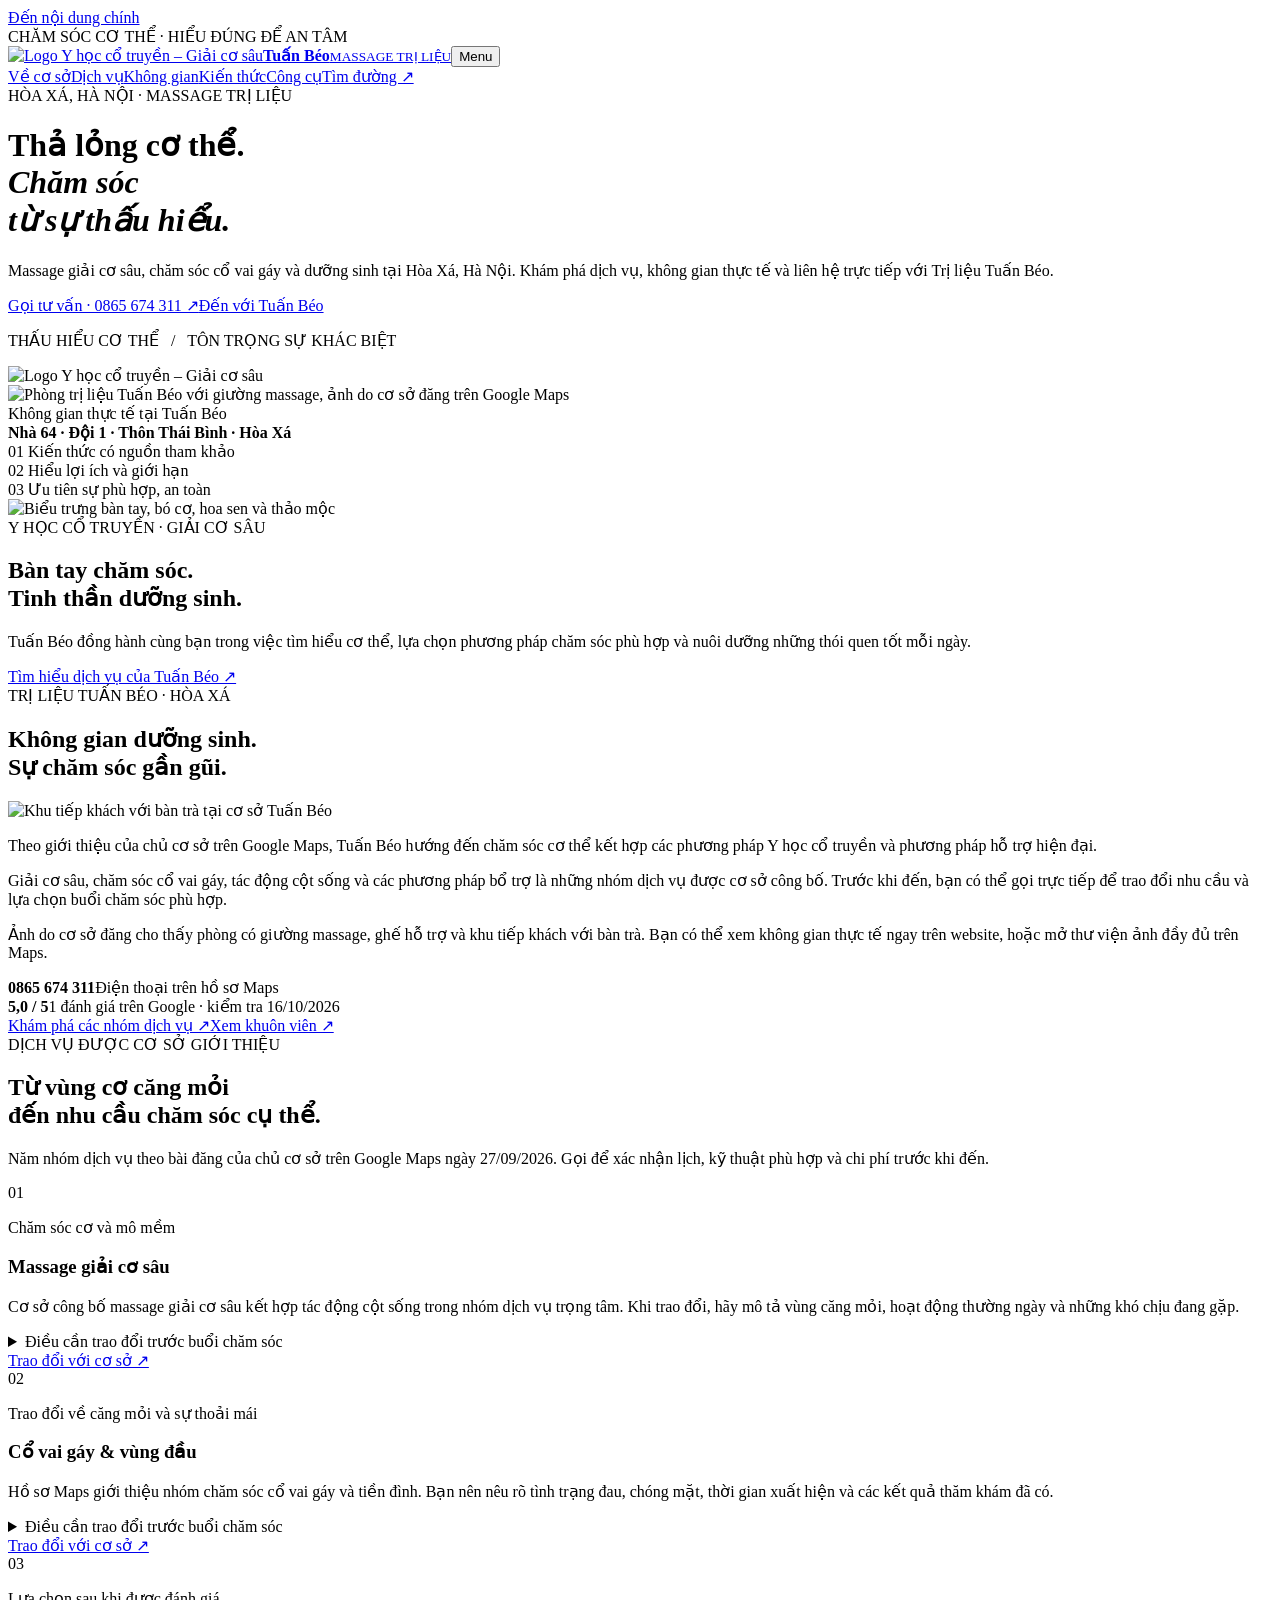
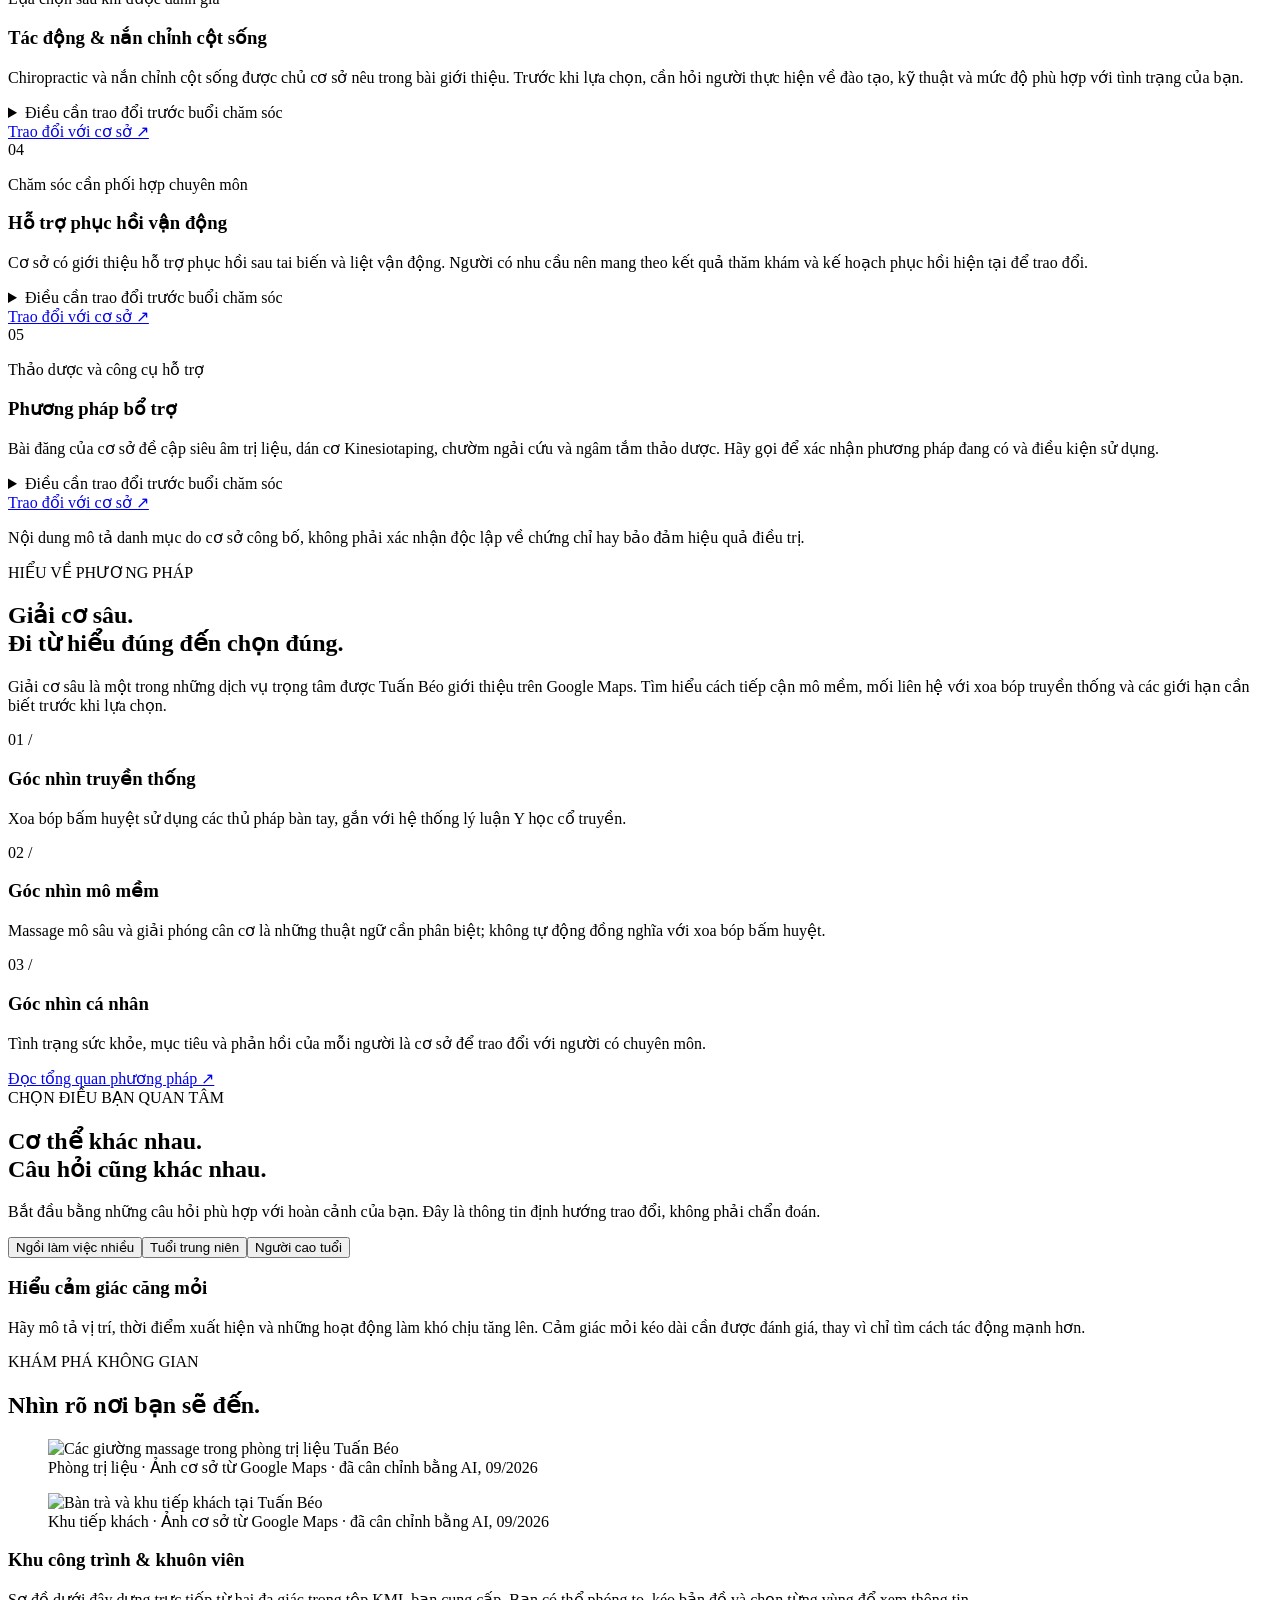
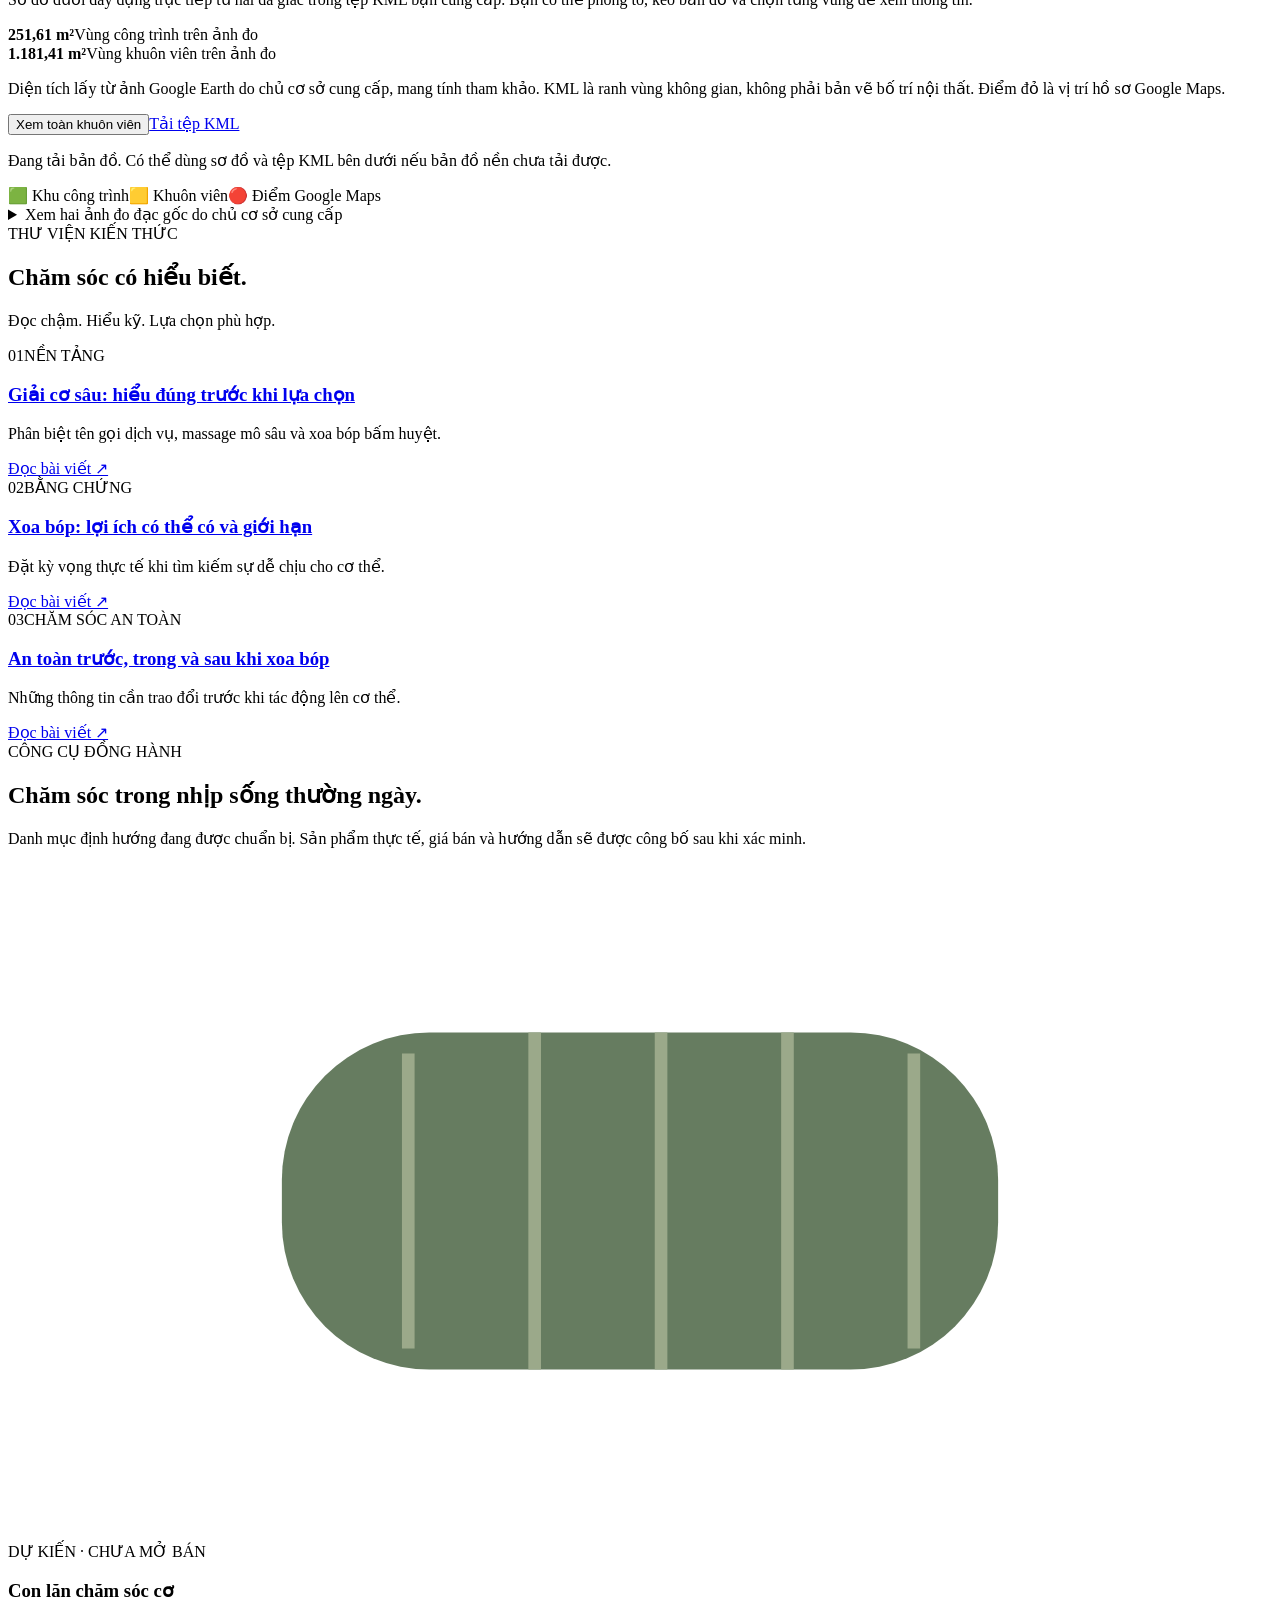
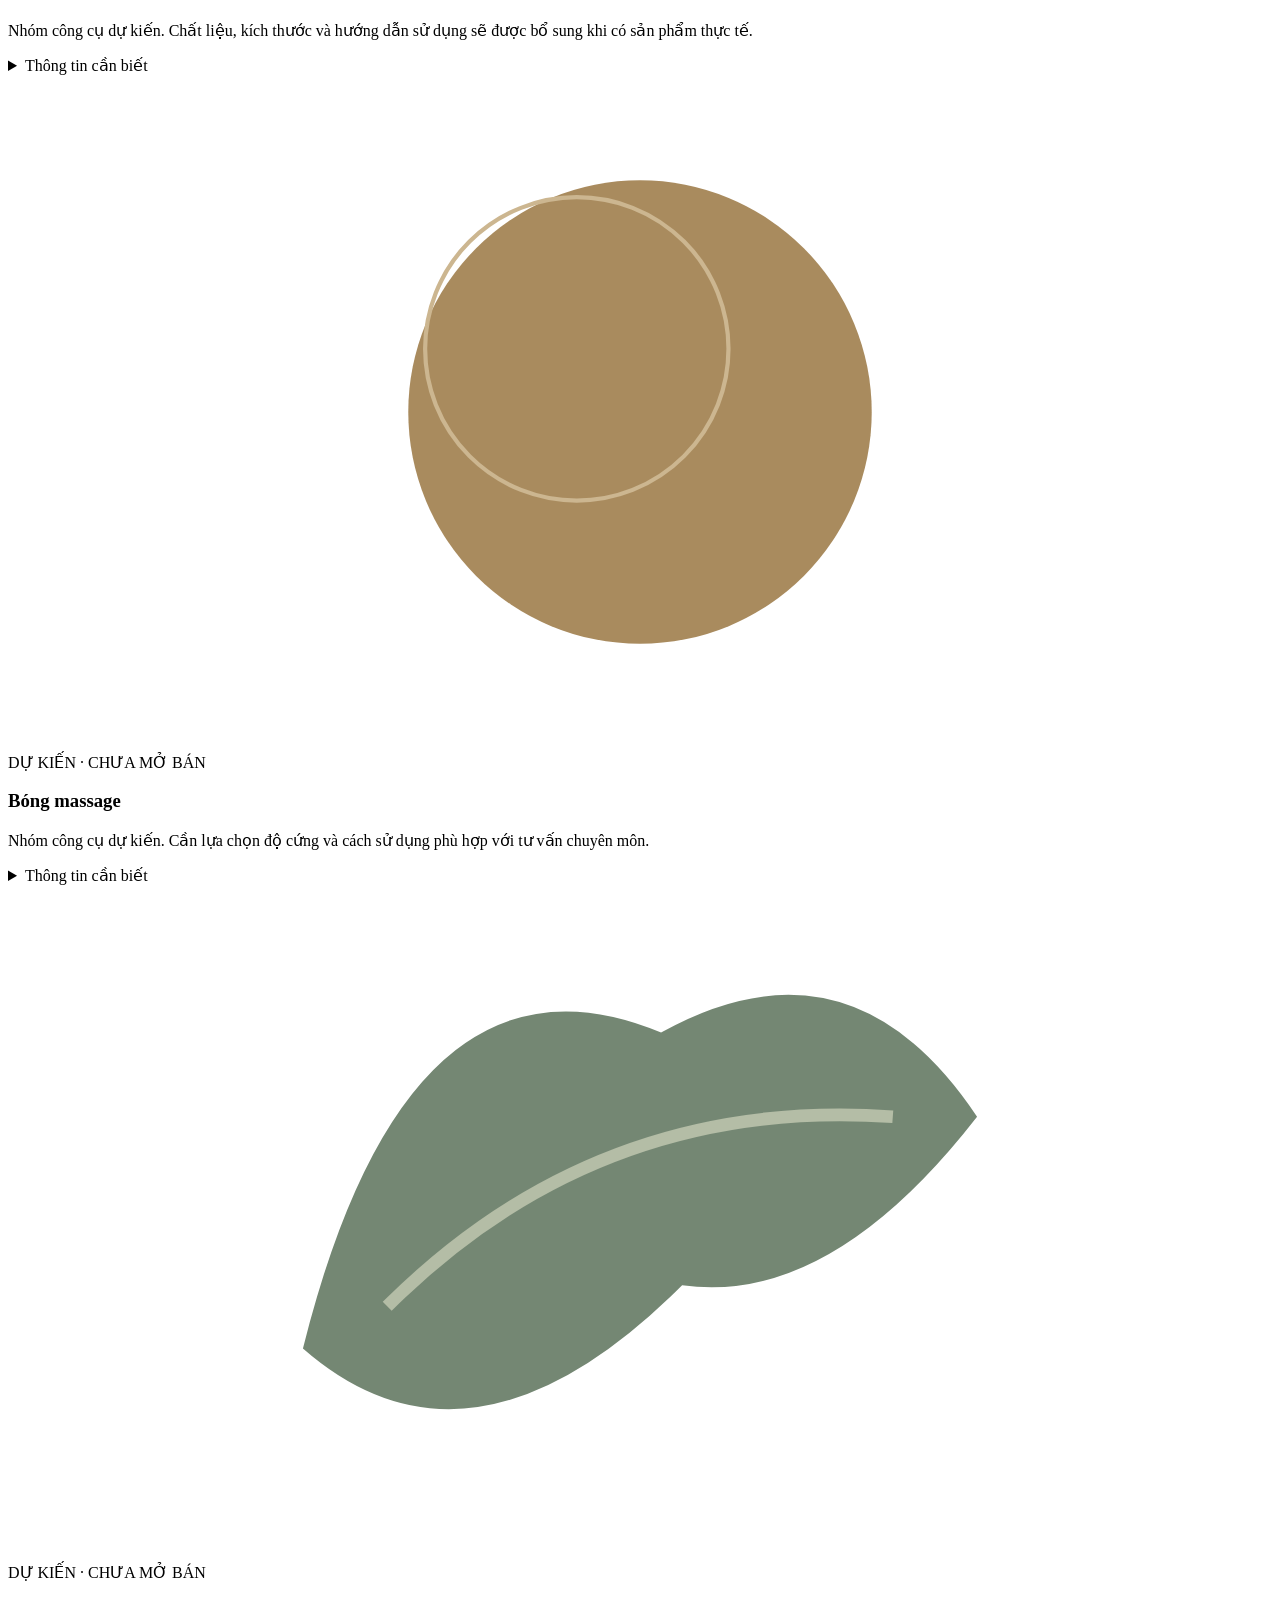
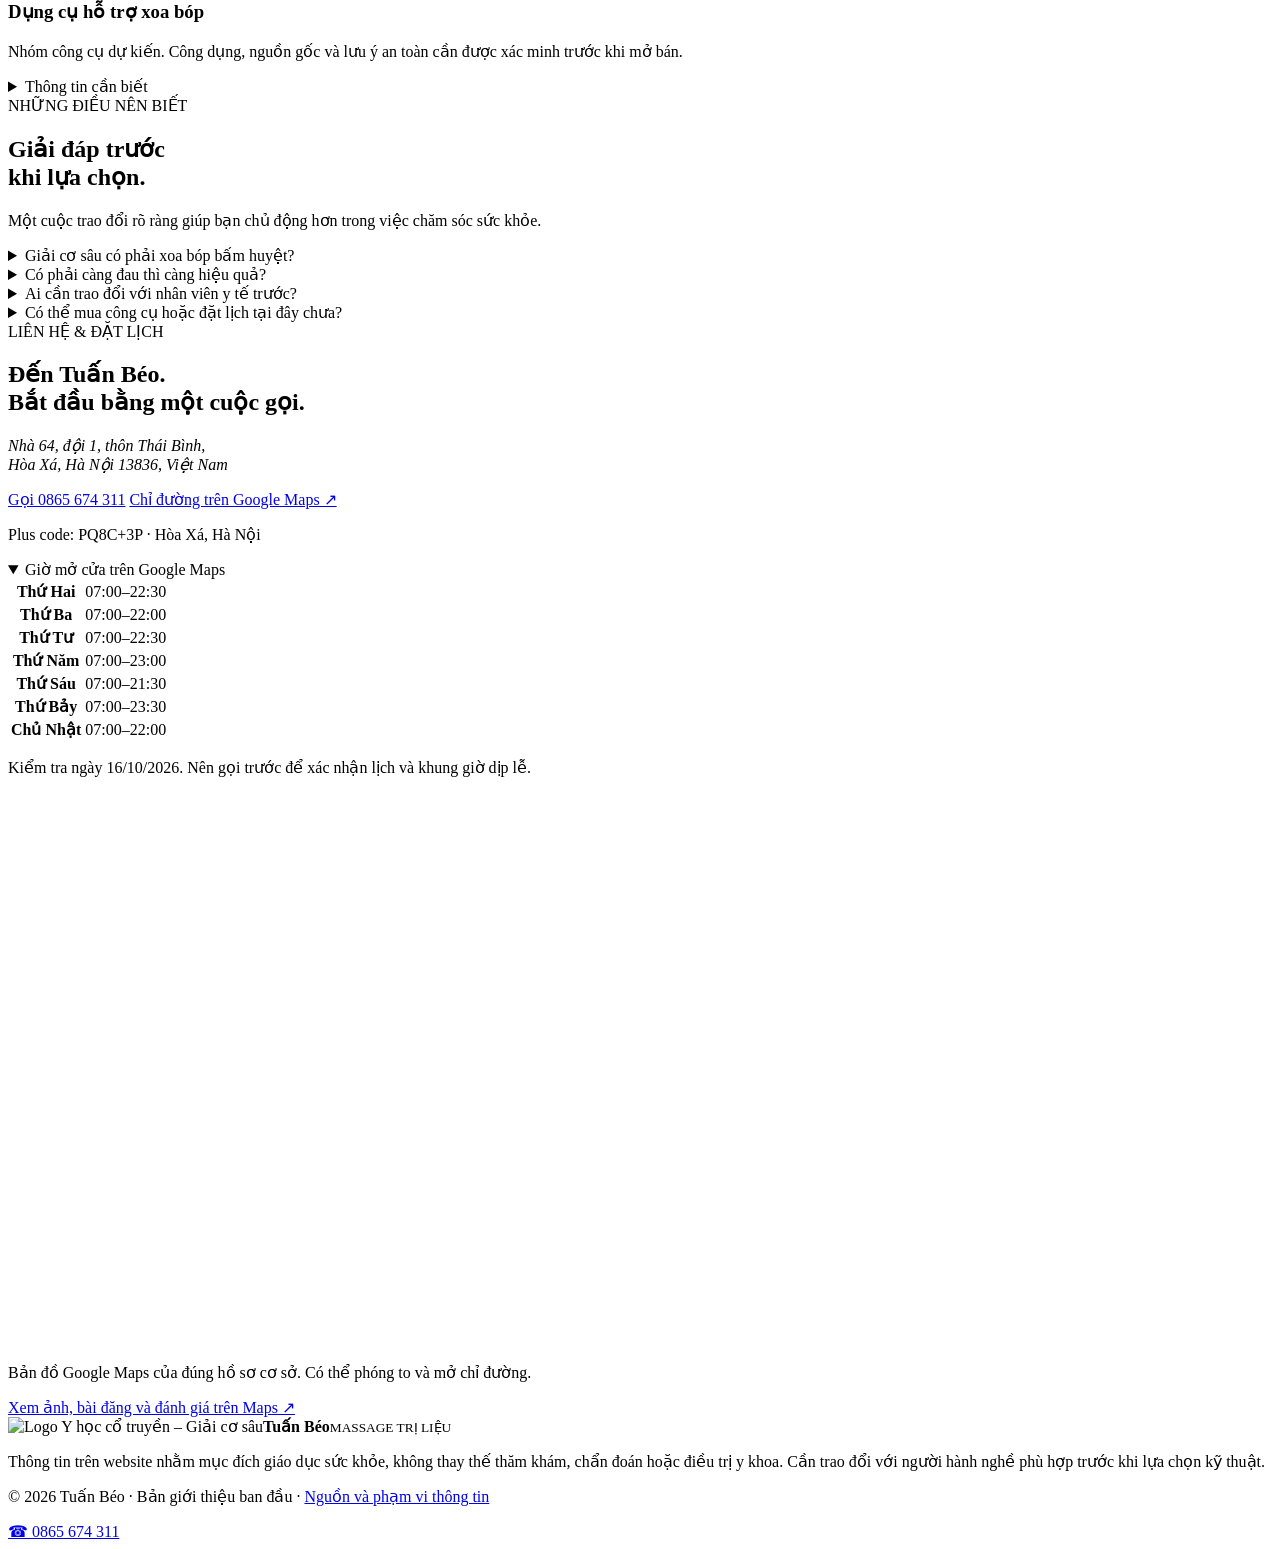
==== commit 61b2bc55: "Apply supplied logo, coordinated brand identity and enhanced facility photography" ====
--- a/public/index.html
+++ b/public/index.html
@@ -1,8 +1,8 @@
-<!doctype html><html lang="vi"><head><meta charset="utf-8"><meta name="viewport" content="width=device-width,initial-scale=1"><title>Tuấn Béo | Massage trị liệu & kiến thức giải cơ sâu</title><meta name="description" content="Tìm hiểu giải cơ sâu, xoa bóp và chăm sóc cơ thể. Thông tin Massage trị liệu Tuấn Béo tại Hòa Xá, Hà Nội và danh mục công cụ dự kiến."><meta name="theme-color" content="#193e34"><meta property="og:title" content="Tuấn Béo | Massage trị liệu & kiến thức giải cơ sâu"><meta property="og:description" content="Tìm hiểu giải cơ sâu, xoa bóp và chăm sóc cơ thể. Thông tin Massage trị liệu Tuấn Béo tại Hòa Xá, Hà Nội và danh mục công cụ dự kiến."><meta property="og:type" content="website"><link rel="icon" href="/assets/favicon.svg" type="image/svg+xml"><link rel="stylesheet" href="/styles.css"><link rel="stylesheet" href="/vendor/leaflet.css"></head><body><a class="skip" href="#main">Đến nội dung chính</a><div class="topline">CHĂM SÓC CƠ THỂ · HIỂU ĐÚNG ĐỂ AN TÂM</div><header><nav class="wrap" aria-label="Điều hướng chính"><a class="brand" href="/" aria-label="Tuấn Béo — Trang chủ"><span class="seal" aria-hidden="true">T</span><span><strong>Tuấn Béo</strong><small>MASSAGE TRỊ LIỆU</small></span></a><button class="menu" aria-expanded="false" aria-controls="navlinks">Menu</button><div class="navlinks" id="navlinks"><a href="/#gioi-thieu">Về cơ sở</a><a href="/#dich-vu">Dịch vụ</a><a href="/#khong-gian">Không gian</a><a href="/#kien-thuc">Kiến thức</a><a href="/#cong-cu">Công cụ</a><a class="button" href="/#lien-he">Tìm đường ↗</a></div></nav></header><main id="main"><div class="wrap"><div class="hero"><div class="reveal"><span class="eyebrow">HÒA XÁ, HÀ NỘI · MASSAGE TRỊ LIỆU</span><h1>Thả lỏng cơ thể.<br><em>Chăm sóc<br>từ sự thấu hiểu.</em></h1><p>Massage giải cơ sâu, chăm sóc cổ vai gáy và dưỡng sinh tại Hòa Xá, Hà Nội. Khám phá dịch vụ, không gian thực tế và liên hệ trực tiếp với Trị liệu Tuấn Béo.</p><a class="button" href="tel:+84865674311">Gọi tư vấn · 0865 674 311 ↗</a><a class="textlink" href="#lien-he">Đến với Tuấn Béo</a><p class="hero-note">THẤU HIỂU CƠ THỂ &nbsp; / &nbsp; TÔN TRỌNG SỰ KHÁC BIỆT</p></div><div class="hero-art reveal"><img class="real-hero" src="/assets/phong-tri-lieu.jpg" alt="Phòng trị liệu Tuấn Béo với giường massage, ảnh do cơ sở đăng trên Google Maps" width="381" height="508"><div class="art-label">Không gian thực tế tại Tuấn Béo<br><strong>Nhà 64 · Đội 1 · Thôn Thái Bình · Hòa Xá</strong></div></div></div><div class="principles"><div><span class="number">01</span> Kiến thức có nguồn tham khảo</div><div><span class="number">02</span> Hiểu lợi ích và giới hạn</div><div><span class="number">03</span> Ưu tiên sự phù hợp, an toàn</div></div></div>
-<section id="gioi-thieu"><div class="wrap two"><div><span class="eyebrow">TRỊ LIỆU TUẤN BÉO · HÒA XÁ</span><h2>Không gian dưỡng sinh.<br>Sự chăm sóc gần gũi.</h2><img class="space-image" src="/assets/tiep-khach.jpg" alt="Khu tiếp khách với bàn trà tại cơ sở Tuấn Béo" width="386" height="290" loading="lazy"></div><div><p>Theo giới thiệu của chủ cơ sở trên Google Maps, Tuấn Béo hướng đến chăm sóc cơ thể kết hợp các phương pháp Y học cổ truyền và phương pháp hỗ trợ hiện đại.</p><p>Giải cơ sâu, chăm sóc cổ vai gáy, tác động cột sống và các phương pháp bổ trợ là những nhóm dịch vụ được cơ sở công bố. Trước khi đến, bạn có thể gọi trực tiếp để trao đổi nhu cầu và lựa chọn buổi chăm sóc phù hợp.</p><p>Ảnh do cơ sở đăng cho thấy phòng có giường massage, ghế hỗ trợ và khu tiếp khách với bàn trà. Bạn có thể xem không gian thực tế ngay trên website, hoặc mở thư viện ảnh đầy đủ trên Maps.</p><div class="facts"><div><strong>0865 674 311</strong><span>Điện thoại trên hồ sơ Maps</span></div><div><strong>5,0 / 5</strong><span>1 đánh giá trên Google · kiểm tra 16/10/2026</span></div></div><a class="textlink" href="#dich-vu">Khám phá các nhóm dịch vụ ↗</a><a class="textlink" href="#khong-gian">Xem khuôn viên ↗</a></div></div></section>
+<!doctype html><html lang="vi"><head><meta charset="utf-8"><meta name="viewport" content="width=device-width,initial-scale=1"><title>Tuấn Béo | Massage trị liệu & kiến thức giải cơ sâu</title><meta name="description" content="Tìm hiểu giải cơ sâu, xoa bóp và chăm sóc cơ thể. Thông tin Massage trị liệu Tuấn Béo tại Hòa Xá, Hà Nội và danh mục công cụ dự kiến."><meta name="theme-color" content="#193e34"><meta property="og:title" content="Tuấn Béo | Massage trị liệu & kiến thức giải cơ sâu"><meta property="og:description" content="Tìm hiểu giải cơ sâu, xoa bóp và chăm sóc cơ thể. Thông tin Massage trị liệu Tuấn Béo tại Hòa Xá, Hà Nội và danh mục công cụ dự kiến."><meta property="og:type" content="website"><link rel="icon" href="/assets/logo-tuan-beo.webp" type="image/webp"><link rel="apple-touch-icon" href="/assets/logo-tuan-beo.png"><link rel="stylesheet" href="/styles.css"><link rel="stylesheet" href="/vendor/leaflet.css"><meta property="og:image" content="https://trilieutuanbeo.vercel.app/assets/logo-social.jpg"><meta property="og:image:alt" content="Tuấn Béo – Y học cổ truyền, Giải cơ sâu"><meta name="twitter:card" content="summary_large_image"></head><body><a class="skip" href="#main">Đến nội dung chính</a><div class="topline">CHĂM SÓC CƠ THỂ · HIỂU ĐÚNG ĐỂ AN TÂM</div><header><nav class="wrap" aria-label="Điều hướng chính"><a class="brand" href="/" aria-label="Tuấn Béo — Trang chủ"><img class="brand-logo" src="/assets/logo-tuan-beo.webp" width="80" height="80" alt="Logo Y học cổ truyền – Giải cơ sâu"><span><strong>Tuấn Béo</strong><small>MASSAGE TRỊ LIỆU</small></span></a><button class="menu" aria-expanded="false" aria-controls="navlinks">Menu</button><div class="navlinks" id="navlinks"><a href="/#gioi-thieu">Về cơ sở</a><a href="/#dich-vu">Dịch vụ</a><a href="/#khong-gian">Không gian</a><a href="/#kien-thuc">Kiến thức</a><a href="/#cong-cu">Công cụ</a><a class="button" href="/#lien-he">Tìm đường ↗</a></div></nav></header><main id="main"><div class="wrap"><div class="hero"><div class="reveal"><span class="eyebrow">HÒA XÁ, HÀ NỘI · MASSAGE TRỊ LIỆU</span><h1>Thả lỏng cơ thể.<br><em>Chăm sóc<br>từ sự thấu hiểu.</em></h1><p>Massage giải cơ sâu, chăm sóc cổ vai gáy và dưỡng sinh tại Hòa Xá, Hà Nội. Khám phá dịch vụ, không gian thực tế và liên hệ trực tiếp với Trị liệu Tuấn Béo.</p><a class="button" href="tel:+84865674311">Gọi tư vấn · 0865 674 311 ↗</a><a class="textlink" href="#lien-he">Đến với Tuấn Béo</a><p class="hero-note">THẤU HIỂU CƠ THỂ &nbsp; / &nbsp; TÔN TRỌNG SỰ KHÁC BIỆT</p></div><div class="hero-art reveal"><div class="hero-emblem"><img class="brand-logo" src="/assets/logo-tuan-beo.webp" width="80" height="80" alt="Logo Y học cổ truyền – Giải cơ sâu"></div><img class="real-hero" src="/assets/phong-tri-lieu-enhanced.webp" alt="Phòng trị liệu Tuấn Béo với giường massage, ảnh do cơ sở đăng trên Google Maps" width="381" height="508"><div class="art-label">Không gian thực tế tại Tuấn Béo<br><strong>Nhà 64 · Đội 1 · Thôn Thái Bình · Hòa Xá</strong></div></div></div><div class="principles"><div><span class="number">01</span> Kiến thức có nguồn tham khảo</div><div><span class="number">02</span> Hiểu lợi ích và giới hạn</div><div><span class="number">03</span> Ưu tiên sự phù hợp, an toàn</div></div></div>
+<section class="brand-signature"><div class="wrap signature-inner"><img src="/assets/logo-tuan-beo.webp" width="220" height="220" alt="Biểu trưng bàn tay, bó cơ, hoa sen và thảo mộc"><div><span class="eyebrow">Y HỌC CỔ TRUYỀN · GIẢI CƠ SÂU</span><h2>Bàn tay chăm sóc.<br>Tinh thần dưỡng sinh.</h2><p>Tuấn Béo đồng hành cùng bạn trong việc tìm hiểu cơ thể, lựa chọn phương pháp chăm sóc phù hợp và nuôi dưỡng những thói quen tốt mỗi ngày.</p><a class="textlink" href="#dich-vu">Tìm hiểu dịch vụ của Tuấn Béo ↗</a></div></div></section><section id="gioi-thieu"><div class="wrap two"><div><span class="eyebrow">TRỊ LIỆU TUẤN BÉO · HÒA XÁ</span><h2>Không gian dưỡng sinh.<br>Sự chăm sóc gần gũi.</h2><img class="space-image" src="/assets/tiep-khach-enhanced.webp" alt="Khu tiếp khách với bàn trà tại cơ sở Tuấn Béo" width="386" height="290" loading="lazy"></div><div><p>Theo giới thiệu của chủ cơ sở trên Google Maps, Tuấn Béo hướng đến chăm sóc cơ thể kết hợp các phương pháp Y học cổ truyền và phương pháp hỗ trợ hiện đại.</p><p>Giải cơ sâu, chăm sóc cổ vai gáy, tác động cột sống và các phương pháp bổ trợ là những nhóm dịch vụ được cơ sở công bố. Trước khi đến, bạn có thể gọi trực tiếp để trao đổi nhu cầu và lựa chọn buổi chăm sóc phù hợp.</p><p>Ảnh do cơ sở đăng cho thấy phòng có giường massage, ghế hỗ trợ và khu tiếp khách với bàn trà. Bạn có thể xem không gian thực tế ngay trên website, hoặc mở thư viện ảnh đầy đủ trên Maps.</p><div class="facts"><div><strong>0865 674 311</strong><span>Điện thoại trên hồ sơ Maps</span></div><div><strong>5,0 / 5</strong><span>1 đánh giá trên Google · kiểm tra 16/10/2026</span></div></div><a class="textlink" href="#dich-vu">Khám phá các nhóm dịch vụ ↗</a><a class="textlink" href="#khong-gian">Xem khuôn viên ↗</a></div></div></section>
 <section id="dich-vu" class="band"><div class="wrap"><span class="eyebrow">DỊCH VỤ ĐƯỢC CƠ SỞ GIỚI THIỆU</span><h2>Từ vùng cơ căng mỏi<br>đến nhu cầu chăm sóc cụ thể.</h2><p>Năm nhóm dịch vụ theo bài đăng của chủ cơ sở trên Google Maps ngày 27/09/2026. Gọi để xác nhận lịch, kỹ thuật phù hợp và chi phí trước khi đến.</p><div class="service-grid"><article class="service-card"><span class="number">01</span><p class="eyebrow">Chăm sóc cơ và mô mềm</p><h3>Massage giải cơ sâu</h3><p>Cơ sở công bố massage giải cơ sâu kết hợp tác động cột sống trong nhóm dịch vụ trọng tâm. Khi trao đổi, hãy mô tả vùng căng mỏi, hoạt động thường ngày và những khó chịu đang gặp.</p><details><summary>Điều cần trao đổi trước buổi chăm sóc</summary><p>Hỏi rõ kỹ thuật sử dụng, mức lực dự kiến, thời lượng và chi phí. Không cần chịu đau quá mức để chứng minh hiệu quả.</p></details><a class="textlink" href="tel:+84865674311">Trao đổi với cơ sở ↗</a></article><article class="service-card"><span class="number">02</span><p class="eyebrow">Trao đổi về căng mỏi và sự thoải mái</p><h3>Cổ vai gáy & vùng đầu</h3><p>Hồ sơ Maps giới thiệu nhóm chăm sóc cổ vai gáy và tiền đình. Bạn nên nêu rõ tình trạng đau, chóng mặt, thời gian xuất hiện và các kết quả thăm khám đã có.</p><details><summary>Điều cần trao đổi trước buổi chăm sóc</summary><p>Chóng mặt có nhiều nguyên nhân; cần được khám và đánh giá y khoa. Không mặc nhiên xem massage là phương pháp điều trị mọi rối loạn tiền đình.</p></details><a class="textlink" href="tel:+84865674311">Trao đổi với cơ sở ↗</a></article><article class="service-card"><span class="number">03</span><p class="eyebrow">Lựa chọn sau khi được đánh giá</p><h3>Tác động & nắn chỉnh cột sống</h3><p>Chiropractic và nắn chỉnh cột sống được chủ cơ sở nêu trong bài giới thiệu. Trước khi lựa chọn, cần hỏi người thực hiện về đào tạo, kỹ thuật và mức độ phù hợp với tình trạng của bạn.</p><details><summary>Điều cần trao đổi trước buổi chăm sóc</summary><p>Thông báo tiền sử chấn thương, bệnh xương khớp và thuốc đang sử dụng. Việc công bố dịch vụ trên Maps không thay thế xác nhận phạm vi hành nghề.</p></details><a class="textlink" href="tel:+84865674311">Trao đổi với cơ sở ↗</a></article><article class="service-card"><span class="number">04</span><p class="eyebrow">Chăm sóc cần phối hợp chuyên môn</p><h3>Hỗ trợ phục hồi vận động</h3><p>Cơ sở có giới thiệu hỗ trợ phục hồi sau tai biến và liệt vận động. Người có nhu cầu nên mang theo kết quả thăm khám và kế hoạch phục hồi hiện tại để trao đổi.</p><details><summary>Điều cần trao đổi trước buổi chăm sóc</summary><p>Phục hồi sau tai biến cần được điều phối bởi chuyên môn y tế phù hợp. Không thay thế điều trị và chương trình phục hồi đang được chỉ định.</p></details><a class="textlink" href="tel:+84865674311">Trao đổi với cơ sở ↗</a></article><article class="service-card"><span class="number">05</span><p class="eyebrow">Thảo dược và công cụ hỗ trợ</p><h3>Phương pháp bổ trợ</h3><p>Bài đăng của cơ sở đề cập siêu âm trị liệu, dán cơ Kinesiotaping, chườm ngải cứu và ngâm tắm thảo dược. Hãy gọi để xác nhận phương pháp đang có và điều kiện sử dụng.</p><details><summary>Điều cần trao đổi trước buổi chăm sóc</summary><p>Thông báo dị ứng, tình trạng da, bệnh nền và thuốc đang dùng. Mỗi phương pháp cần được đánh giá riêng trước khi kết hợp.</p></details><a class="textlink" href="tel:+84865674311">Trao đổi với cơ sở ↗</a></article></div><p class="tiny">Nội dung mô tả danh mục do cơ sở công bố, không phải xác nhận độc lập về chứng chỉ hay bảo đảm hiệu quả điều trị.</p></div></section><section class="dark" id="giai-co"><div class="wrap"><div class="intro"><span class="eyebrow">HIỂU VỀ PHƯƠNG PHÁP</span><h2>Giải cơ sâu.<br>Đi từ hiểu đúng đến chọn đúng.</h2><p class="muted">Giải cơ sâu là một trong những dịch vụ trọng tâm được Tuấn Béo giới thiệu trên Google Maps. Tìm hiểu cách tiếp cận mô mềm, mối liên hệ với xoa bóp truyền thống và các giới hạn cần biết trước khi lựa chọn.</p></div><div class="steps"><div class="step"><span class="number">01 /</span><h3>Góc nhìn truyền thống</h3><p>Xoa bóp bấm huyệt sử dụng các thủ pháp bàn tay, gắn với hệ thống lý luận Y học cổ truyền.</p></div><div class="step"><span class="number">02 /</span><h3>Góc nhìn mô mềm</h3><p>Massage mô sâu và giải phóng cân cơ là những thuật ngữ cần phân biệt; không tự động đồng nghĩa với xoa bóp bấm huyệt.</p></div><div class="step"><span class="number">03 /</span><h3>Góc nhìn cá nhân</h3><p>Tình trạng sức khỏe, mục tiêu và phản hồi của mỗi người là cơ sở để trao đổi với người có chuyên môn.</p></div></div><a class="button light" href="/hieu-dung-giai-co-sau.html">Đọc tổng quan phương pháp ↗</a></div></section>
 <section><div class="wrap two"><div><span class="eyebrow">CHỌN ĐIỀU BẠN QUAN TÂM</span><h2>Cơ thể khác nhau.<br>Câu hỏi cũng khác nhau.</h2><p class="muted">Bắt đầu bằng những câu hỏi phù hợp với hoàn cảnh của bạn. Đây là thông tin định hướng trao đổi, không phải chẩn đoán.</p></div><div><div class="tabs" role="tablist" aria-label="Nhóm quan tâm"><button role="tab" id="tab-0" aria-controls="topic" aria-selected="true" data-topic="0">Ngồi làm việc nhiều</button><button role="tab" id="tab-1" aria-controls="topic" aria-selected="false" tabindex="-1" data-topic="1">Tuổi trung niên</button><button role="tab" id="tab-2" aria-controls="topic" aria-selected="false" tabindex="-1" data-topic="2">Người cao tuổi</button></div><div class="topic" id="topic" role="tabpanel" aria-labelledby="tab-0" tabindex="0"><h3>Hiểu cảm giác căng mỏi</h3><p>Hãy mô tả vị trí, thời điểm xuất hiện và những hoạt động làm khó chịu tăng lên. Cảm giác mỏi kéo dài cần được đánh giá, thay vì chỉ tìm cách tác động mạnh hơn.</p></div></div></div></section>
-<section id="khong-gian"><div class="wrap"><span class="eyebrow">KHÁM PHÁ KHÔNG GIAN</span><h2>Nhìn rõ nơi bạn sẽ đến.</h2><div class="space-gallery"><figure><img src="/assets/phong-tri-lieu.jpg" alt="Các giường massage trong phòng trị liệu Tuấn Béo" width="381" height="508" loading="lazy"><figcaption>Phòng trị liệu · Ảnh do cơ sở đăng trên Google Maps, 09/2026</figcaption></figure><figure><img src="/assets/tiep-khach.jpg" alt="Bàn trà và khu tiếp khách tại Tuấn Béo" width="386" height="290" loading="lazy"><figcaption>Khu tiếp khách · Ảnh do cơ sở đăng trên Google Maps, 09/2026</figcaption></figure></div><div class="two"><div><h3>Khu công trình & khuôn viên</h3><p>Sơ đồ dưới đây dựng trực tiếp từ hai đa giác trong tệp KML bạn cung cấp. Bạn có thể phóng to, kéo bản đồ và chọn từng vùng để xem thông tin.</p><div class="facts"><div><strong>251,61 m²</strong><span>Vùng công trình trên ảnh đo</span></div><div><strong>1.181,41 m²</strong><span>Vùng khuôn viên trên ảnh đo</span></div></div><p class="tiny">Diện tích lấy từ ảnh Google Earth do chủ cơ sở cung cấp, mang tính tham khảo. KML là ranh vùng không gian, không phải bản vẽ bố trí nội thất. Điểm đỏ là vị trí hồ sơ Google Maps.</p><div class="map-actions"><button class="button" id="map-fit">Xem toàn khuôn viên</button><a class="textlink" href="/assets/vi-tri.kml" download>Tải tệp KML</a></div></div><div><div id="site-map" role="region" aria-label="Bản đồ tương tác khu công trình và khuôn viên Tuấn Béo"></div><p id="map-status" class="tiny" role="status">Đang tải bản đồ. Có thể dùng sơ đồ và tệp KML bên dưới nếu bản đồ nền chưa tải được.</p><div class="map-legend"><span>🟩 Khu công trình</span><span>🟨 Khuôn viên</span><span>🔴 Điểm Google Maps</span></div></div></div><details><summary>Xem hai ảnh đo đạc gốc do chủ cơ sở cung cấp</summary><div class="space-gallery"><figure><img src="/assets/ban-do-cong-trinh.webp" alt="Ảnh đo công trình 251,61 mét vuông trên Google Earth" loading="lazy"><figcaption>Vùng công trình theo ảnh đo</figcaption></figure><figure><img src="/assets/ban-do-khuon-vien.webp" alt="Ảnh đo khuôn viên 1.181,41 mét vuông trên Google Earth" loading="lazy"><figcaption>Vùng khuôn viên theo ảnh đo</figcaption></figure></div></details></div></section><section class="band" id="kien-thuc"><div class="wrap"><div class="section-head"><div><span class="eyebrow">THƯ VIỆN KIẾN THỨC</span><h2>Chăm sóc có hiểu biết.</h2></div><p class="muted">Đọc chậm. Hiểu kỹ. Lựa chọn phù hợp.</p></div><div class="grid"><article class="card"><div class="visual"><span class="big">01</span><span class="caption">NỀN TẢNG</span></div><div class="card-body"><h3><a href="/hieu-dung-giai-co-sau.html">Giải cơ sâu: hiểu đúng trước khi lựa chọn</a></h3><p>Phân biệt tên gọi dịch vụ, massage mô sâu và xoa bóp bấm huyệt.</p><a class="textlink" href="/hieu-dung-giai-co-sau.html">Đọc bài viết ↗</a></div></article><article class="card"><div class="visual"><span class="big">02</span><span class="caption">BẰNG CHỨNG</span></div><div class="card-body"><h3><a href="/loi-ich-va-gioi-han.html">Xoa bóp: lợi ích có thể có và giới hạn</a></h3><p>Đặt kỳ vọng thực tế khi tìm kiếm sự dễ chịu cho cơ thể.</p><a class="textlink" href="/loi-ich-va-gioi-han.html">Đọc bài viết ↗</a></div></article><article class="card"><div class="visual"><span class="big">03</span><span class="caption">CHĂM SÓC AN TOÀN</span></div><div class="card-body"><h3><a href="/an-toan-khi-xoa-bop.html">An toàn trước, trong và sau khi xoa bóp</a></h3><p>Những thông tin cần trao đổi trước khi tác động lên cơ thể.</p><a class="textlink" href="/an-toan-khi-xoa-bop.html">Đọc bài viết ↗</a></div></article></div></div></section>
+<section id="khong-gian"><div class="wrap"><span class="eyebrow">KHÁM PHÁ KHÔNG GIAN</span><h2>Nhìn rõ nơi bạn sẽ đến.</h2><div class="space-gallery"><figure><img src="/assets/phong-tri-lieu-enhanced.webp" alt="Các giường massage trong phòng trị liệu Tuấn Béo" width="381" height="508" loading="lazy"><figcaption>Phòng trị liệu · Ảnh cơ sở từ Google Maps · đã cân chỉnh bằng AI, 09/2026</figcaption></figure><figure><img src="/assets/tiep-khach-enhanced.webp" alt="Bàn trà và khu tiếp khách tại Tuấn Béo" width="386" height="290" loading="lazy"><figcaption>Khu tiếp khách · Ảnh cơ sở từ Google Maps · đã cân chỉnh bằng AI, 09/2026</figcaption></figure></div><div class="two"><div><h3>Khu công trình & khuôn viên</h3><p>Sơ đồ dưới đây dựng trực tiếp từ hai đa giác trong tệp KML bạn cung cấp. Bạn có thể phóng to, kéo bản đồ và chọn từng vùng để xem thông tin.</p><div class="facts"><div><strong>251,61 m²</strong><span>Vùng công trình trên ảnh đo</span></div><div><strong>1.181,41 m²</strong><span>Vùng khuôn viên trên ảnh đo</span></div></div><p class="tiny">Diện tích lấy từ ảnh Google Earth do chủ cơ sở cung cấp, mang tính tham khảo. KML là ranh vùng không gian, không phải bản vẽ bố trí nội thất. Điểm đỏ là vị trí hồ sơ Google Maps.</p><div class="map-actions"><button class="button" id="map-fit">Xem toàn khuôn viên</button><a class="textlink" href="/assets/vi-tri.kml" download>Tải tệp KML</a></div></div><div><div id="site-map" role="region" aria-label="Bản đồ tương tác khu công trình và khuôn viên Tuấn Béo"></div><p id="map-status" class="tiny" role="status">Đang tải bản đồ. Có thể dùng sơ đồ và tệp KML bên dưới nếu bản đồ nền chưa tải được.</p><div class="map-legend"><span>🟩 Khu công trình</span><span>🟨 Khuôn viên</span><span>🔴 Điểm Google Maps</span></div></div></div><details><summary>Xem hai ảnh đo đạc gốc do chủ cơ sở cung cấp</summary><div class="space-gallery"><figure><img src="/assets/ban-do-cong-trinh.webp" alt="Ảnh đo công trình 251,61 mét vuông trên Google Earth" loading="lazy"><figcaption>Vùng công trình theo ảnh đo</figcaption></figure><figure><img src="/assets/ban-do-khuon-vien.webp" alt="Ảnh đo khuôn viên 1.181,41 mét vuông trên Google Earth" loading="lazy"><figcaption>Vùng khuôn viên theo ảnh đo</figcaption></figure></div></details></div></section><section class="band" id="kien-thuc"><div class="wrap"><div class="section-head"><div><span class="eyebrow">THƯ VIỆN KIẾN THỨC</span><h2>Chăm sóc có hiểu biết.</h2></div><p class="muted">Đọc chậm. Hiểu kỹ. Lựa chọn phù hợp.</p></div><div class="grid"><article class="card"><div class="visual"><span class="big">01</span><span class="caption">NỀN TẢNG</span></div><div class="card-body"><h3><a href="/hieu-dung-giai-co-sau.html">Giải cơ sâu: hiểu đúng trước khi lựa chọn</a></h3><p>Phân biệt tên gọi dịch vụ, massage mô sâu và xoa bóp bấm huyệt.</p><a class="textlink" href="/hieu-dung-giai-co-sau.html">Đọc bài viết ↗</a></div></article><article class="card"><div class="visual"><span class="big">02</span><span class="caption">BẰNG CHỨNG</span></div><div class="card-body"><h3><a href="/loi-ich-va-gioi-han.html">Xoa bóp: lợi ích có thể có và giới hạn</a></h3><p>Đặt kỳ vọng thực tế khi tìm kiếm sự dễ chịu cho cơ thể.</p><a class="textlink" href="/loi-ich-va-gioi-han.html">Đọc bài viết ↗</a></div></article><article class="card"><div class="visual"><span class="big">03</span><span class="caption">CHĂM SÓC AN TOÀN</span></div><div class="card-body"><h3><a href="/an-toan-khi-xoa-bop.html">An toàn trước, trong và sau khi xoa bóp</a></h3><p>Những thông tin cần trao đổi trước khi tác động lên cơ thể.</p><a class="textlink" href="/an-toan-khi-xoa-bop.html">Đọc bài viết ↗</a></div></article></div></div></section>
 <section id="cong-cu"><div class="wrap"><div class="section-head"><div><span class="eyebrow">CÔNG CỤ ĐỒNG HÀNH</span><h2>Chăm sóc trong nhịp sống thường ngày.</h2></div></div><p class="muted">Danh mục định hướng đang được chuẩn bị. Sản phẩm thực tế, giá bán và hướng dẫn sẽ được công bố sau khi xác minh.</p><div class="grid"><article class="card"><div class="product"><svg viewBox="0 0 300 160" role="img" aria-label="Minh họa loại công cụ, không phải ảnh sản phẩm thực tế"><rect x="65" y="40" width="170" height="80" rx="35" fill="#667c60"/><path d="M95 45V115M125 40V120M155 40V120M185 40V120M215 45V115" stroke="#9ba98a" stroke-width="3"/></svg></div><div class="card-body"><span class="status">DỰ KIẾN · CHƯA MỞ BÁN</span><h3>Con lăn chăm sóc cơ</h3><p>Nhóm công cụ dự kiến. Chất liệu, kích thước và hướng dẫn sử dụng sẽ được bổ sung khi có sản phẩm thực tế.</p><details><summary>Thông tin cần biết</summary><p>Hình minh họa danh mục. Chưa có mã sản phẩm, giá hoặc tồn kho được xác nhận. Website hiện chưa nhận thanh toán.</p></details></div></article><article class="card"><div class="product"><svg viewBox="0 0 300 160" role="img" aria-label="Minh họa loại công cụ, không phải ảnh sản phẩm thực tế"><circle cx="150" cy="80" r="55" fill="#a98b5e"/><circle cx="135" cy="65" r="36" fill="none" stroke="#ccb690"/></svg></div><div class="card-body"><span class="status">DỰ KIẾN · CHƯA MỞ BÁN</span><h3>Bóng massage</h3><p>Nhóm công cụ dự kiến. Cần lựa chọn độ cứng và cách sử dụng phù hợp với tư vấn chuyên môn.</p><details><summary>Thông tin cần biết</summary><p>Hình minh họa danh mục. Chưa có mã sản phẩm, giá hoặc tồn kho được xác nhận. Website hiện chưa nhận thanh toán.</p></details></div></article><article class="card"><div class="product"><svg viewBox="0 0 300 160" role="img" aria-label="Minh họa loại công cụ, không phải ảnh sản phẩm thực tế"><path d="M70 110Q95 10 155 35Q200 10 230 55Q195 100 160 95Q110 145 70 110" fill="#748773"/><path d="M90 100Q140 50 210 55" fill="none" stroke="#b4bda6" stroke-width="3"/></svg></div><div class="card-body"><span class="status">DỰ KIẾN · CHƯA MỞ BÁN</span><h3>Dụng cụ hỗ trợ xoa bóp</h3><p>Nhóm công cụ dự kiến. Công dụng, nguồn gốc và lưu ý an toàn cần được xác minh trước khi mở bán.</p><details><summary>Thông tin cần biết</summary><p>Hình minh họa danh mục. Chưa có mã sản phẩm, giá hoặc tồn kho được xác nhận. Website hiện chưa nhận thanh toán.</p></details></div></article></div></div></section>
 <section class="band"><div class="wrap two"><div><span class="eyebrow">NHỮNG ĐIỀU NÊN BIẾT</span><h2>Giải đáp trước<br>khi lựa chọn.</h2><p class="muted">Một cuộc trao đổi rõ ràng giúp bạn chủ động hơn trong việc chăm sóc sức khỏe.</p></div><div><details><summary>Giải cơ sâu có phải xoa bóp bấm huyệt?</summary><p>Không nên mặc nhiên đồng nhất. Cần hỏi cơ sở về kỹ thuật cụ thể, người thực hiện và phạm vi áp dụng. Xem bài tổng quan để phân biệt các cách gọi.</p></details><details><summary>Có phải càng đau thì càng hiệu quả?</summary><p>Không lấy mức đau làm thước đo hiệu quả. Hãy trao đổi về cảm giác của bạn và yêu cầu ngừng khi có biểu hiện bất thường.</p></details><details><summary>Ai cần trao đổi với nhân viên y tế trước?</summary><p>Người có bệnh nền, chấn thương, đang dùng thuốc, mang thai hoặc có nguy cơ tổn thương cần được đánh giá phù hợp. Không trì hoãn khám bệnh để thử massage.</p></details><details><summary>Có thể mua công cụ hoặc đặt lịch tại đây chưa?</summary><p>Chưa. Danh mục công cụ hiện là định hướng, chưa mở bán. Bạn có thể gọi 0865 674 311 để trao đổi và đặt lịch trực tiếp với cơ sở. Danh mục công cụ trên website chưa nhận thanh toán.</p></details></div></div></section>
-<section id="lien-he"><div class="wrap"><div class="two"><div><span class="eyebrow">LIÊN HỆ & ĐẶT LỊCH</span><h2>Đến Tuấn Béo.<br>Bắt đầu bằng một cuộc gọi.</h2><address>Nhà 64, đội 1, thôn Thái Bình,<br>Hòa Xá, Hà Nội 13836, Việt Nam</address><p><a class="button" href="tel:+84865674311">Gọi 0865 674 311</a> <a class="textlink" href="https://www.google.com/maps?cid=8018881467831721736" target="_blank" rel="noopener">Chỉ đường trên Google Maps ↗</a></p><p class="tiny">Plus code: PQ8C+3P · Hòa Xá, Hà Nội</p><details open><summary>Giờ mở cửa trên Google Maps</summary><table class="hours"><tbody><tr><th scope="row">Thứ Hai</th><td>07:00–22:30</td></tr><tr><th scope="row">Thứ Ba</th><td>07:00–22:00</td></tr><tr><th scope="row">Thứ Tư</th><td>07:00–22:30</td></tr><tr><th scope="row">Thứ Năm</th><td>07:00–23:00</td></tr><tr><th scope="row">Thứ Sáu</th><td>07:00–21:30</td></tr><tr><th scope="row">Thứ Bảy</th><td>07:00–23:30</td></tr><tr><th scope="row">Chủ Nhật</th><td>07:00–22:00</td></tr></tbody></table><p class="tiny">Kiểm tra ngày 16/10/2026. Nên gọi trước để xác nhận lịch và khung giờ dịp lễ.</p></details></div><div><iframe class="google-map" title="Google Maps — Massage trị liệu Tuấn Béo" src="https://www.google.com/maps/embed?pb=!1m18!1m12!1m3!1d3731.876887950796!2d105.7717574!3d20.715223299999998!2m3!1f0!2f0!3f0!3m2!1i1024!2i768!4f13.1!3m3!1m2!1s0x31343541f4cdbd81%3A0x6f48ca358a129f08!2zTWFzc2FnZSB0cuG7iyBsaeG7h3UgVHXhuqVuIELDqW8!5e0!3m2!1svi!2sus!4v1792126349416!5m2!1svi!2sus" width="600" height="550" style="border:0" allowfullscreen loading="lazy" referrerpolicy="strict-origin-when-cross-origin"></iframe><p class="tiny">Bản đồ Google Maps của đúng hồ sơ cơ sở. Có thể phóng to và mở chỉ đường.</p><a class="textlink" href="https://www.google.com/maps?cid=8018881467831721736" target="_blank" rel="noopener">Xem ảnh, bài đăng và đánh giá trên Maps ↗</a></div></div></div></section></main><footer><div class="wrap"><div class="brand"><span class="seal">T</span><span><strong>Tuấn Béo</strong><small>MASSAGE TRỊ LIỆU</small></span></div><div><p>Thông tin trên website nhằm mục đích giáo dục sức khỏe, không thay thế thăm khám, chẩn đoán hoặc điều trị y khoa. Cần trao đổi với người hành nghề phù hợp trước khi lựa chọn kỹ thuật.</p><p>© 2026 Tuấn Béo · Bản giới thiệu ban đầu · <a href="/nguon-du-lieu.html">Nguồn và phạm vi thông tin</a></p></div></div></footer><script src="/app.js" defer></script><script src="/vendor/leaflet.js" defer></script><script src="/space-map.js" defer></script><a class="call-float" href="tel:+84865674311" aria-label="Gọi Tuấn Béo: 0865 674 311">☎ 0865 674 311</a></body></html>+<section id="lien-he"><div class="wrap"><div class="two"><div><span class="eyebrow">LIÊN HỆ & ĐẶT LỊCH</span><h2>Đến Tuấn Béo.<br>Bắt đầu bằng một cuộc gọi.</h2><address>Nhà 64, đội 1, thôn Thái Bình,<br>Hòa Xá, Hà Nội 13836, Việt Nam</address><p><a class="button" href="tel:+84865674311">Gọi 0865 674 311</a> <a class="textlink" href="https://www.google.com/maps?cid=8018881467831721736" target="_blank" rel="noopener">Chỉ đường trên Google Maps ↗</a></p><p class="tiny">Plus code: PQ8C+3P · Hòa Xá, Hà Nội</p><details open><summary>Giờ mở cửa trên Google Maps</summary><table class="hours"><tbody><tr><th scope="row">Thứ Hai</th><td>07:00–22:30</td></tr><tr><th scope="row">Thứ Ba</th><td>07:00–22:00</td></tr><tr><th scope="row">Thứ Tư</th><td>07:00–22:30</td></tr><tr><th scope="row">Thứ Năm</th><td>07:00–23:00</td></tr><tr><th scope="row">Thứ Sáu</th><td>07:00–21:30</td></tr><tr><th scope="row">Thứ Bảy</th><td>07:00–23:30</td></tr><tr><th scope="row">Chủ Nhật</th><td>07:00–22:00</td></tr></tbody></table><p class="tiny">Kiểm tra ngày 16/10/2026. Nên gọi trước để xác nhận lịch và khung giờ dịp lễ.</p></details></div><div><iframe class="google-map" title="Google Maps — Massage trị liệu Tuấn Béo" src="https://www.google.com/maps/embed?pb=!1m18!1m12!1m3!1d3731.876887950796!2d105.7717574!3d20.715223299999998!2m3!1f0!2f0!3f0!3m2!1i1024!2i768!4f13.1!3m3!1m2!1s0x31343541f4cdbd81%3A0x6f48ca358a129f08!2zTWFzc2FnZSB0cuG7iyBsaeG7h3UgVHXhuqVuIELDqW8!5e0!3m2!1svi!2sus!4v1792126349416!5m2!1svi!2sus" width="600" height="550" style="border:0" allowfullscreen loading="lazy" referrerpolicy="strict-origin-when-cross-origin"></iframe><p class="tiny">Bản đồ Google Maps của đúng hồ sơ cơ sở. Có thể phóng to và mở chỉ đường.</p><a class="textlink" href="https://www.google.com/maps?cid=8018881467831721736" target="_blank" rel="noopener">Xem ảnh, bài đăng và đánh giá trên Maps ↗</a></div></div></div></section><dialog id="photo-viewer" aria-label="Xem ảnh không gian"><button class="photo-close" autofocus aria-label="Đóng ảnh">Đóng ×</button><img alt=""><p></p></dialog></main><footer><div class="wrap"><div class="brand"><img class="brand-logo" src="/assets/logo-tuan-beo.webp" width="80" height="80" alt="Logo Y học cổ truyền – Giải cơ sâu"><span><strong>Tuấn Béo</strong><small>MASSAGE TRỊ LIỆU</small></span></div><div><p>Thông tin trên website nhằm mục đích giáo dục sức khỏe, không thay thế thăm khám, chẩn đoán hoặc điều trị y khoa. Cần trao đổi với người hành nghề phù hợp trước khi lựa chọn kỹ thuật.</p><p>© 2026 Tuấn Béo · Bản giới thiệu ban đầu · <a href="/nguon-du-lieu.html">Nguồn và phạm vi thông tin</a></p></div></div></footer><script src="/app.js" defer></script><script src="/vendor/leaflet.js" defer></script><script src="/space-map.js" defer></script><a class="call-float" href="tel:+84865674311" aria-label="Gọi Tuấn Béo: 0865 674 311">☎ 0865 674 311</a></body></html>
